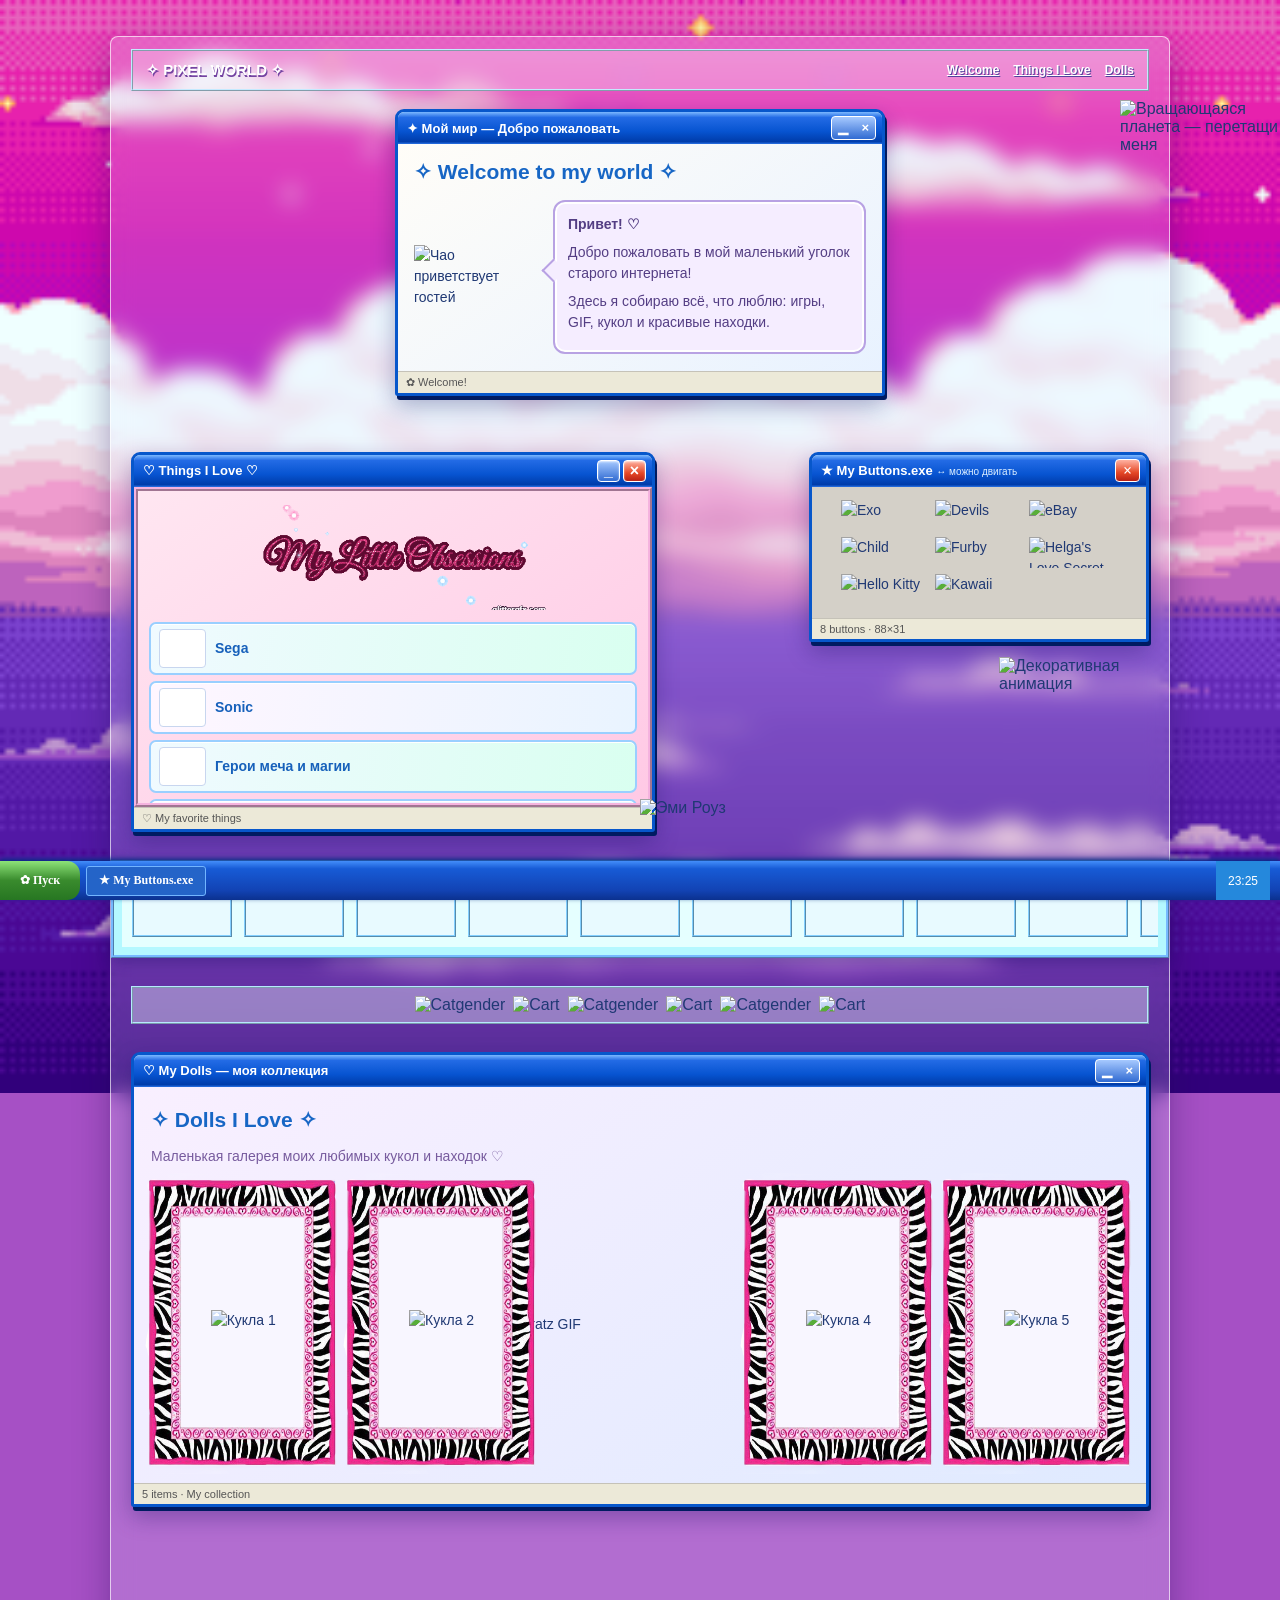
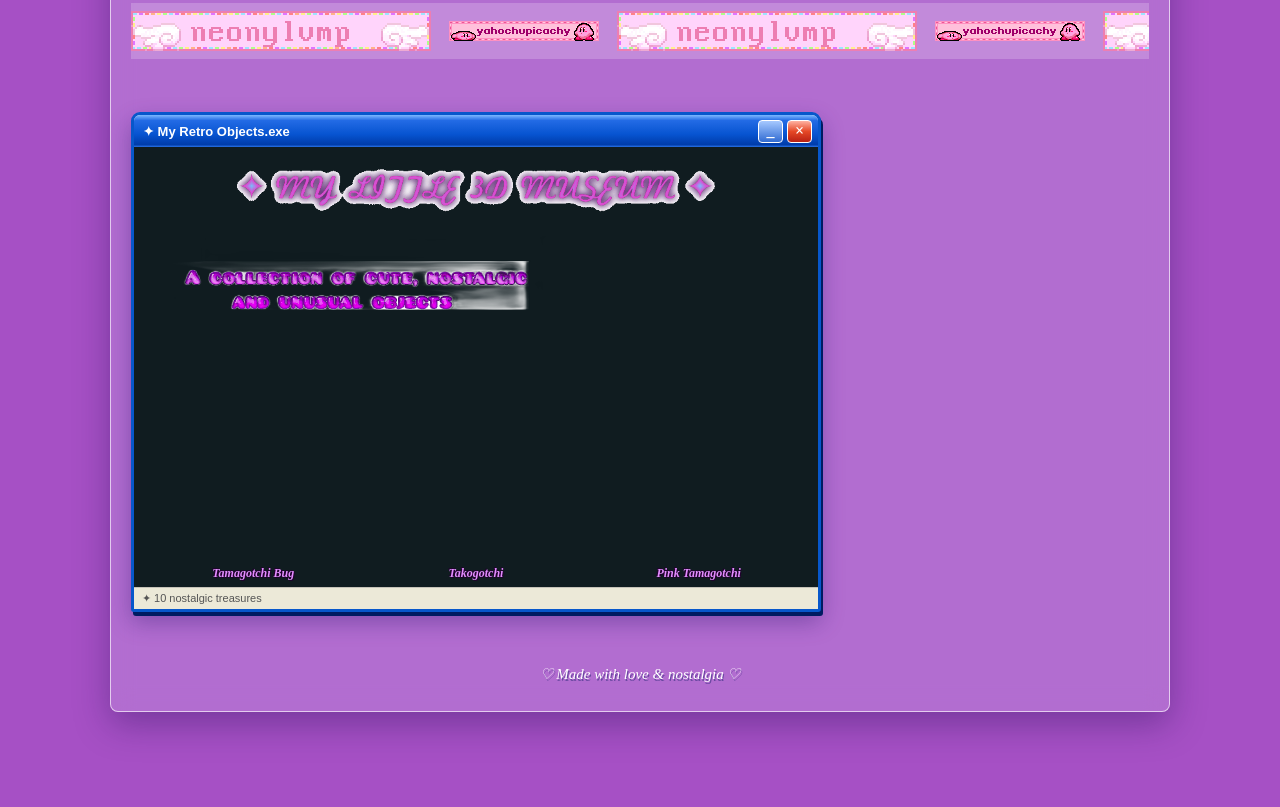
==== index.html @ ef8827eb "Initial commit" ====
<!doctype html>
<html lang="ru">
<head>
  <meta charset="utf-8">
  <meta name="viewport" content="width=device-width,initial-scale=1">
  <title>Pixel World ♡</title>
  <link rel="stylesheet" href="style.css">
</head>

<body>
  <img class="planet" id="planet" draggable="false" src="https://blob.gifcities.org/gifcities/YJFHWT6MF6HCPEJJTYQWSCU2FNUD5P2S.gif" alt="Вращающаяся планета — перетащи меня">
  <div class="bubble-column bubble-left" aria-hidden="true"></div>
  <div class="bubble-column bubble-right" aria-hidden="true"></div>

  <div class="blog-shell">
    <header class="blog-top"><span>✧ PIXEL WORLD ✧</span><nav><a href="#welcome">Welcome</a><a href="#favorites">Things I Love</a><a href="#dolls">Dolls</a></nav></header>
    <main class="blog-content">
      <!-- Первое окно: фиксированное в потоке блога -->
      <section class="xp-window welcome" id="welcome">
        <div class="titlebar"><span>✦ Мой мир — Добро пожаловать</span><span class="window-buttons" aria-hidden="true">▁　×</span></div>
        <div class="window-body welcome-body">
                    <h1>✧ Welcome to my world ✧</h1>
          <div class="chao-dialogue">
            <img class="chao" src="https://blob.gifcities.org/gifcities/2F3KQQN2IXIIWVL2JYTCRLCKXNUJYCE5.gif" alt="Чао приветствует гостей">
            <div class="speech-bubble"><strong>Привет! ♡</strong><p>Добро пожаловать в мой маленький уголок старого интернета!</p><p>Здесь я собираю всё, что люблю: игры, GIF, кукол и красивые находки.</p></div>
          </div>
                  </div><div class="statusbar">✿ Welcome!</div>
      </section>

<!-- Украшения СНАРУЖИ окна приветствия -->

<div class="welcome-decorations" aria-hidden="true">

  <!-- Колечки -->
  <img
    class="decor-rings"
    src="https://blob.gifcities.org/gifcities/RMXNNFYXNESNRWMKAGUX4RJCDGERPZAH.gif"
    alt=""
  >

  <!-- Красная анимация -->
  <img
    class="decor-red"
    src="https://blob.gifcities.org/gifcities/CNM4IDR7SCNUPVKBBLQQSIS626CFG5K4.gif"
    alt=""
  >

  <!-- Треугольники -->
  <img
    class="decor-triangles"
    src="https://blob.gifcities.org/gifcities/3CVIESIX5F42LHRA32MTVAEBBC27PYJK.gif"
    alt=""
  >

</div>


      <!-- Список и окно кнопок стоят рядом -->
      <div class="two-columns">
        <div class="favorites-area">
          <section class="xp-window favorites" id="favorites">
            <div class="titlebar"><span>♡ Things I Love ♡</span><span class="window-buttons xp-controls" aria-hidden="true"><span class="xp-min">_</span><span class="xp-red-x">×</span></span></div>
            <div class="window-body favorites-body">
       <div class="favorites-heading">
  <div class="favorites-gif-wrap">
    <img
      src="assets/gli.gif"
      alt="My Little Obsessions"
      class="favorites-heading-gif"
    >
    <span class="gif-cover"></span>
  </div>
</div>
              <ul class="love-list love-cards">
                <li><span class="love-thumb"><img src="https://blob.gifcities.org/gifcities/BXT75CIBIY5IUBSVYRVSM4LHSL7QIBNI.gif" alt="" loading="lazy"></span><span class="love-label">Sega</span></li>
                <li><span class="love-thumb"><img src="https://blob.gifcities.org/gifcities/2VJHAPBHVQ6C53C6YSHTVQT5MTXC4RVS.gif" alt="" loading="lazy"></span><span class="love-label">Sonic</span></li>
                <li><span class="love-thumb"><img src="https://blob.gifcities.org/gifcities/5FMDWQ6JT7X2YOTCLKWY2BX6ZG4ZDTXS.gif" alt="" loading="lazy"></span><span class="love-label">Герои меча и магии</span></li>
                <li><span class="love-thumb"><img src="https://99gifshop.neocities.org/items/new/hka010.gif" alt="" loading="lazy"></span><span class="love-label">Hello Kitty</span></li>
                <li><span class="love-thumb"><img src="https://blob.gifcities.org/gifcities/RDE5NO3VPMF3SZXVHAPCZHWS7YSYCDAO.gif" alt="" loading="lazy"></span><span class="love-label">Слизняки</span></li>
                <li><span class="love-thumb"><img src="https://blob.gifcities.org/gifcities/LEJHLLUGPIWHWQAYQJ2A6ATGQS4YBY6Y.gif" alt="" loading="lazy"></span><span class="love-label">Динозавры</span></li>
                <li><span class="love-thumb"><img src="https://dl8.glitter-graphics.net/pub/737/737248py2zxlj6xk.gif" alt="" loading="lazy"></span><span class="love-label">Bratz</span></li>
                <li><span class="love-thumb"><span class="love-placeholder" aria-hidden="true">✧</span></span><span class="love-label">Тайные уголки</span></li>
              </ul>
            </div><div class="statusbar">♡ My favorite things</div>
          </section>
          <img class="amy" src="https://blob.gifcities.org/gifcities/CBPCHL4O2HMMT5HA5ICPMXEYOIAMX4A6.gif" alt="Эми Роуз">
        </div>
        <div class="buttons-slot" id="buttons-slot">
          <section class="xp-window buttons-window" id="buttons-window">
            <div class="titlebar draggable" id="buttons-handle"><span>★ My Buttons.exe <small>↔ можно двигать</small></span><button class="xp-close" id="buttons-hide" type="button" aria-label="Скрыть окно">×</button></div>
            <div class="window-body buttons-body"><div class="buttons-grid">
              <img src="https://cyber.dabamos.de/88x31/exo.gif" alt="Exo">
              <img src="https://cyber.dabamos.de/88x31/devils.gif" alt="Devils">
              <img src="https://cyber.dabamos.de/88x31/ebay.gif" alt="eBay">
              <img src="https://cyber.dabamos.de/88x31/child.gif" alt="Child">
              <img src="https://cyber.dabamos.de/88x31/furby.gif" alt="Furby">
              <img src="https://cyber.dabamos.de/88x31/helgaslovesecret.gif" alt="Helga's Love Secret">
              <img src="https://cyber.dabamos.de/88x31/hello_kitty.gif" alt="Hello Kitty">
              <img src="https://cyber.dabamos.de/88x31/kawaiibutton.gif" alt="Kawaii">
            </div></div><div class="statusbar">8 buttons · 88×31</div>
          </section>
          <img class="buttons-overlap-gif" src="https://blob.gifcities.org/gifcities/7PCE6YGWMXBSQUGKS6MLU6QVL55TVKSR.gif" alt="Декоративная анимация" loading="lazy">
        </div>
      </div>

      <!-- Движущаяся лента: сохраняем сердечный узор -->
      
<section class="ticker-section" aria-label="Бесконечная лента GIF">
  <div class="ticker-outer">
    <div class="ticker-window">
      <div class="ticker-track" id="ticker-track">

        <div class="ticker-group">
          <img src="https://cyber.dabamos.de/88x31/lulu_tinyuniverses_wannachill.gif" alt="Lulu">
          <img src="https://cyber.dabamos.de/88x31/pig.gif" alt="Pig">
          <img src="https://cyber.dabamos.de/88x31/bob.gif" alt="Bob">
          <img src="https://blob.gifcities.org/gifcities/2F3KQQN2IXIIWVL2JYTCRLCKXNUJYCE5.gif" alt="Chao">
          <img src="https://blob.gifcities.org/gifcities/DNONMIRRGVFQ4UHNTN32BVUCVRYEQHQ2.gif" alt="Retro GIF">
          <img src="https://blob.gifcities.org/gifcities/PYJHKWKUNWDHHZJ526I2JUMU2Q6NEFDH.gif" alt="Retro GIF">
        </div>

      </div>
    </div>
  </div>
</section>


      <!-- Чередующаяся декоративная линия между лентой и куклами -->
      <div class="blinkie-divider" aria-label="Декоративная лента">
        <div class="blinkie-pair">
          <img src="https://blinkies.cafe/b/display/0168-catgender.gif" alt="Catgender">
          <img src="https://99gifshop.neocities.org/items/4/cart61.gif" alt="Cart">
          <img src="https://blinkies.cafe/b/display/0168-catgender.gif" alt="Catgender">
          <img src="https://99gifshop.neocities.org/items/4/cart61.gif" alt="Cart">
          <img src="https://blinkies.cafe/b/display/0168-catgender.gif" alt="Catgender">
          <img src="https://99gifshop.neocities.org/items/4/cart61.gif" alt="Cart">
        </div>
      </div>

      <!-- Галерея кукол: XP-окно, внутри карточки-мини-окна -->
      <section class="xp-window dolls" id="dolls">
        <div class="titlebar"><span>♡ My Dolls — моя коллекция</span><span class="window-buttons" aria-hidden="true">▁　×</span></div>
        <div class="window-body dolls-body"><h2>✧ Dolls I Love ✧</h2><p>Маленькая галерея моих любимых кукол и находок ♡</p>
          <div class="doll-grid">
            <article class="doll-card"><div class="mini-title">Doll 01 ♡</div><div class="doll-picture"><img src="https://web.archive.org/web/20090723061602im_/http://br.geocities.com/abertura227/g6.gif" alt="Кукла 1"></div><div class="mini-status">♡ Favorite</div></article>
            <article class="doll-card"><div class="mini-title">Doll 02 ♡</div><div class="doll-picture"><img src="https://dl8.glitter-graphics.net/pub/737/737248py2zxlj6xk.gif" alt="Кукла 2"></div><div class="mini-status">♡ Favorite</div></article>
            
<div class="doll-gif-center">
  <img
    src="https://blob.gifcities.org/gifcities/K2J6JVMEOSSYFAIFYFXX42TZCBXJM4EI.gif"
    alt="Bratz GIF"
  >
</div>
            <article class="doll-card"><div class="mini-title">Doll 04 ♡</div><div class="doll-picture"><img src="https://dl7.glitter-graphics.net/pub/1315/1315047fsjqh28vg3.gif" alt="Кукла 4"></div><div class="mini-status">♡ Favorite</div></article>
            <article class="doll-card"><div class="mini-title">Doll 05 ♡</div><div class="doll-picture"><img src="https://blob.gifcities.org/gifcities/EYABSPWEX5SO7E653A3NMW2IASQ33XNM.gif" alt="Кукла 5"></div><div class="mini-status">♡ Favorite</div></article>
          </div>
        </div><div class="statusbar">5 items · My collection</div>
      </section>
      <div class="heart-divider" aria-label="Декоративная линия из сердечек"></div>
            <div class="badge-marquee" aria-label="Движущаяся лента">
        <div class="badge-track">
          <div class="badge-group">
            <img src="assets/blinkiesCafe.gif" alt="Blinkies Cafe">
            <img src="assets/neony.gif" alt="Neony">
            <img src="assets/blinkiesCafe.gif" alt="Blinkies Cafe">
            <img src="assets/neony.gif" alt="Neony">
          </div>
          <div class="badge-group" aria-hidden="true">
            <img src="assets/blinkiesCafe.gif" alt="">
            <img src="assets/neony.gif" alt="">
            <img src="assets/blinkiesCafe.gif" alt="">
            <img src="assets/neony.gif" alt="">
          </div>
        </div>
      </div>

      <!-- Два соседних, независимых окна -->
      <div class="museum-player-layout">
        <section class="xp-window retro-museum" id="retro-museum">
          <div class="titlebar">
            <span>✦ My Retro Objects.exe</span>
            <div class="window-controls">
              <button class="minimize" id="museum-minimize" type="button" aria-label="Свернуть">_</button>
              <button class="close" id="museum-close" type="button" aria-label="Закрыть">×</button>
            </div>
          </div>
          <div class="retro-museum-body">
           
<div class="museum-heading">
  <img
    src="assets/f.gif"
    alt="✦ MY LITTLE 3D MUSEUM ✦"
    class="museum-heading-gif"
  >
</div> 

            <p class="museum-intro"><img
    src="assets/333.png"
    alt="✦ MY LITTLE 3D MUSEUM ✦"
    class="museum-heading-gif-2"
  ></p>
            <div class="museum-grid" id="museum-grid"></div>
          </div>
          <div class="statusbar">✦ 10 nostalgic treasures</div>
        </section>

        <aside class="music-sidebar">
  <div id="winamp-player"></div>
</aside>
      </div>

      <footer class="blog-footer">♡ Made with love & nostalgia ♡</footer>
    </main>
  </div>
  <nav class="taskbar" aria-label="Панель задач"><button class="start" id="start" type="button">✿ Пуск</button><button id="show-buttons" type="button">★ My Buttons.exe</button><span class="clock" id="clock"></span></nav>
  <script src="script.js"></script>
  <script src="https://unpkg.com/webamp@1.5.0/built/webamp.bundle.min.js"></script>
  <script>
    window.addEventListener('load', async () => {
      const container = document.getElementById('winamp-player');
      if (!container || !window.Webamp) return;
      try {
      const webamp = new Webamp({
        initialSkin: {
          url: "assets/Winamp.wsz"
        },
        enableHotkeys: true
      });

   
await webamp.renderWhenReady(container);

const winamp = document.getElementById("webamp");
const sidebar = document.querySelector(".music-sidebar");

if (winamp && sidebar) {

  // Перемещаем Winamp вправо от ретро-музея
  const rect = sidebar.getBoundingClientRect();

 
  // Запрещаем перетаскивание
  const blockDragging = (event) => {
    if (event.target.closest(".draggable")) {
      event.stopPropagation();
    }
  };

  winamp.addEventListener("mousedown", blockDragging, true);
  winamp.addEventListener("touchstart", blockDragging, true);
}

} catch (error) {
  console.error("Winamp:", error);

  if (!document.getElementById("webamp")) {
    const message = document.createElement("p");
    message.textContent = "Не удалось загрузить Winamp.";
    container.appendChild(message);
  }
}
});
</script>

</body>
</html>
---- style.css ----
/* MY PIXEL WORLD — сохраняем исходный фон и XP-стиль */
:root{--xp-blue:#0757cb;--xp-light:#e8f2ff}
*{box-sizing:border-box}
html{scroll-behavior:smooth}
html,body{margin:0;min-height:100%;font-family:Tahoma,Verdana,sans-serif}
body{background:#a650c5 url('assets/sky.png') center center/cover no-repeat fixed;color:#203974}
/* Ничего не скрываем: страницу можно прокручивать вниз */
.blog-shell{position:relative;width:min(1060px,calc(100% - 52px));margin:36px auto 95px;padding:12px 20px 28px;background:rgba(230,222,255,.20);border:1px solid rgba(255,255,255,.65);border-radius:8px;box-shadow:0 12px 35px #25105760;backdrop-filter:blur(11px);-webkit-backdrop-filter:blur(11px);z-index:2}
.blog-top{display:flex;align-items:center;justify-content:space-between;gap:12px;padding:10px 13px;margin-bottom:18px;background:rgba(255,255,255,.30);border:2px ridge #c4eaff;color:#fff;text-shadow:1px 2px #7343a1;font-size:15px;font-weight:bold}
.blog-top nav{display:flex;gap:14px;flex-wrap:wrap}.blog-top a{color:#fff;text-shadow:1px 1px #55429c;font-size:12px}
.blog-content{display:flex;flex-direction:column;align-items:stretch;gap:28px}
.xp-window{position:relative;min-width:0;background:#ece9d8;border:3px solid var(--xp-blue);border-radius:9px 9px 3px 3px;box-shadow:2px 4px 0 #001b61,0 10px 23px #140d5d55;overflow:hidden;image-rendering:auto}
.titlebar{display:flex;align-items:center;justify-content:space-between;gap:7px;min-height:32px;padding:3px 6px 3px 9px;color:#fff;font-size:13px;font-weight:bold;background:linear-gradient(#7bb8ff 0%,#236be5 17%,#0754d1 60%,#003caa 93%,#2b74e7 100%);user-select:none}
.window-buttons{border:1px solid #fff;border-radius:4px;padding:2px 6px;background:linear-gradient(#a6c9ff,#316bd2);white-space:nowrap}
.window-body{padding:17px;background:linear-gradient(145deg,#fffdf8,#e8f2ff);font-size:14px;line-height:1.5}
.statusbar{border-top:1px solid #c5c2b8;padding:4px 8px;color:#555;font-size:11px;background:#ece9d8}
h1{margin:0 0 12px;font-size:21px;color:#1766c5}h2{margin:0 0 15px;font-size:21px;color:#1766c5}
/* Welcome: чуть уже, чем старое окно */
.welcome{width:min(490px,100%);align-self:center}
.welcome-body{padding:12px 16px 17px}.rings{height:17px;margin-bottom:12px;background:url('https://blob.gifcities.org/gifcities/RMXNNFYXNESNRWMKAGUX4RJCDGERPZAH.gif') repeat-x left center;background-size:auto 17px}
.chao-dialogue{display:flex;align-items:center;gap:14px}.chao{width:125px;max-height:160px;object-fit:contain;flex-shrink:0;image-rendering:pixelated}.speech-bubble{position:relative;flex:1;padding:12px 13px;background:#f5edff;border:2px solid #b8a2e3;border-radius:12px;box-shadow:inset 0 0 0 2px #fff;color:#543e84}.speech-bubble:before{content:"";position:absolute;left:-10px;top:40%;width:15px;height:15px;background:#f5edff;border-left:2px solid #b8a2e3;border-bottom:2px solid #b8a2e3;transform:rotate(45deg)}.speech-bubble p{margin:7px 0}
/* Два окна рядом; Эми находится рядом со списком, не в углу страницы */
.two-columns{display:grid;grid-template-columns:minmax(0,1fr) minmax(280px,340px);gap:24px;align-items:start}
.favorites-area{position:relative;min-width:0;padding-right:130px;min-height:365px}.favorites{width:100%}.favorites-body{height:320px;overflow-y:auto;background:linear-gradient(145deg,#ffe6f1,#ffc9e5);border:4px ridge #f5b3df;padding:18px 13px}.favorites-body h2{font-family:Georgia,serif;font-size:23px;font-style:italic;color:#a13d88}
.love-list{list-style:none;margin:0;padding:0}.love-list li{position:relative;min-height:30px;padding-left:35px;margin:0 0 14px;font:16px/1.45 Georgia,serif;color:#673765}.love-list li:before{content:"";position:absolute;left:0;top:0;width:27px;height:27px;background:url('https://blob.gifcities.org/gifcities/7VBK4SIK2GS4FSSEZA5FGXFZUFI4PUSB.gif') center/contain no-repeat;image-rendering:pixelated}
.amy{position:absolute;right:-10px;bottom:15px;width:155px;max-height:310px;object-fit:contain;image-rendering:pixelated;pointer-events:none;z-index:2}
/* Только My Buttons — перетаскиваемое окно. По умолчанию оно стоит в колонке */
.buttons-slot{min-width:0;min-height:260px}.buttons-window{width:100%;max-width:340px;z-index:8}.buttons-window.is-floating{position:fixed;width:320px;max-width:calc(100vw - 16px);z-index:2000}.titlebar.draggable{cursor:grab;touch-action:none}.titlebar.draggable:active{cursor:grabbing}.titlebar small{font-size:10px;font-weight:normal;color:#dceeff}.xp-close{font:bold 16px Tahoma;color:#fff;background:linear-gradient(#ffb2a2,#e54826 60%,#b82013);border:1px solid #fff;border-radius:4px;width:25px;height:23px;cursor:pointer}.buttons-body{padding:13px;background:#d4d0c8;max-height:245px;overflow-y:auto}.buttons-grid{display:grid;grid-template-columns:repeat(3,88px);gap:6px;justify-content:center}.buttons-grid img{display:block;width:88px;height:31px;object-fit:fill;image-rendering:auto}
/* Сохраняем красивую движущуюся ленту с GIF */
.ticker-section{width:min(820px,100%);align-self:center}.ticker-outer{padding:8px;background:#b4f8ff;border:3px ridge #76b9ff;box-shadow:0 4px 13px #140d5d55}.ticker-window{padding:10px;overflow:hidden;background:#e5ffff url('https://blob.gifcities.org/gifcities/HNBVEBUQDHWBKCPZBI67NWVEQP73RUUE.gif') repeat}


.ticker-track {
  display: flex;
  width: max-content;
  animation: ticker 22s linear infinite;
}

.ticker-group {
  display: flex;
  align-items: center;
  gap: 12px;
  flex-shrink: 0;
  padding-right: 12px;
}
.ticker-group img{width:100px;height:56px;object-fit:contain;flex-shrink:0;background:#e8faff;border:2px ridge #82cfff;image-rendering:pixelated}
 @keyframes ticker {
  from {
    transform: translateX(0);
  }
  to {
    transform: translateX(-50%);
  }
 }
.ticker-section:hover 

/* Куклы: одно большое XP-окно, внутри мини-окна-карточки */
.dolls{width:100%}.dolls-body{background:linear-gradient(145deg,#f9efff,#dfeaff)}.dolls-body>p{margin-top:-4px;color:#775b9e}.doll-grid{display:grid;grid-template-columns:repeat(auto-fit,minmax(170px,1fr));gap:14px}.doll-card{min-width:0;border:2px solid #5765a4;background:#f8f6ff;box-shadow:3px 4px 0 #8b81be}.mini-title{background:linear-gradient(90deg,#6978df,#b9b6fa);color:#fff;font:bold 12px Tahoma;padding:6px 8px}

.doll-picture {
  height: 225px;
  display: flex;
  flex-direction: column;
  align-items: center;
  justify-content: center;
  gap: 9px;
  padding: 9px;

 background-image: url("https://i.imgur.com/d0m3ogH.gif");
background-position: center;
background-size: auto;
background-repeat: repeat;
image-rendering: pixelated;
}

/* Зебровая рамка вокруг карточек Bratz */

.doll-card {
  position: relative;
  z-index: 2;
  overflow: visible;
  border: none;
  box-shadow: none;
  transition: transform 0.4s ease, box-shadow 0.4s ease;
transform: scale(1);
transform-origin: center;
}

.doll-card::after {
  content: "";
  position: absolute;
  inset: -8px;
  background: url("assets/nobg.png") center / 100% 100% no-repeat;
  pointer-events: none;
  z-index: 5;
}
.doll-card:hover {
  transform: scale(1.08);
  z-index: 10;
}
.doll-picture img{max-width:100%;max-height:100%;object-fit:contain;image-rendering:auto}

.doll-link{text-align:center}.doll-link a{color:#3758bc;font-weight:bold}.doll-link small{color:#766783}.mini-status{font-size:11px;padding:5px 8px;color:#6c548d;background:#ece9d8}
.heart-divider{height:40px;width:100%;background:url('https://blob.gifcities.org/gifcities/Q53X7XM3J2BDC55LQVX3ES4BJH4WVEGP.gif') left center repeat-x;background-size:auto 35px}.blog-footer{text-align:center;font:italic 15px Georgia;color:#fff;text-shadow:1px 2px #6848a0}
/* Планета отдельно от блога, с возможностью перетаскивания */
.planet{position:fixed;left:calc(50% + 480px);top:100px;width:160px;height:auto;z-index:100;cursor:grab;touch-action:none;user-select:none;-webkit-user-drag:none;image-rendering:pixelated;animation:float 4s ease-in-out infinite}.planet:active{cursor:grabbing}@keyframes float{50%{transform:translateY(-12px)}}
/* Вертикальные линии пузырьков по бокам всей длинной страницы */
.bubble-column{position:absolute;top:110px;bottom:0;width:55px;z-index:1;pointer-events:none;background-image:url('https://blob.gifcities.org/gifcities/7JCDDRKNLFDFIWTCVTO5HY5BOROXDGSX.gif');background-repeat:repeat-y;background-position:center top;background-size:55px auto}.bubble-left{left:8px}.bubble-right{right:8px}
.taskbar{position:fixed;z-index:9999;bottom:0;left:0;right:0;height:39px;display:flex;align-items:stretch;gap:6px;padding-right:10px;color:#fff;background:linear-gradient(#438efa,#175bd6 20%,#1243b4 75%,#0b318f);box-shadow:0 -2px 5px #002f83}.taskbar button{cursor:pointer;color:#fff;font:bold 12px Tahoma}.start{padding:0 20px;border:0;border-radius:0 13px 13px 0;background:linear-gradient(#8de378,#398b2d 50%,#277622)}#show-buttons{align-self:center;height:30px;padding:0 12px;border:1px solid #72b5ff;border-radius:3px;background:#2464c8}.clock{margin-left:auto;display:grid;place-items:center;padding:0 12px;background:#2588dc;font-size:12px}
@media(max-width:800px){.blog-shell{width:calc(100% - 24px);padding:10px}.two-columns{grid-template-columns:1fr}.favorites-area{padding-right:125px}.buttons-slot{min-height:0}.buttons-window{max-width:340px}.planet{width:110px;left:auto;right:8px;top:55px}.bubble-column{width:22px;background-size:25px auto}.bubble-left{left:0}.bubble-right{right:0}.blog-top{flex-wrap:wrap}.doll-grid{grid-template-columns:repeat(auto-fit,minmax(140px,1fr))}}
@media(max-width:450px){.chao-dialogue{gap:7px}.chao{width:80px}.speech-bubble{padding:9px;font-size:12px}.favorites-area{padding-right:80px}.amy{width:105px;right:-12px}.favorites-body h2{font-size:20px}.buttons-grid{grid-template-columns:repeat(3,88px);gap:3px}.buttons-body{padding:6px}}
@media(prefers-reduced-motion:reduce){.ticker-track,.planet{animation:none}}


/* ============================================================
   V2 — ТОЛЬКО ТОЧЕЧНЫЕ ИЗМЕНЕНИЯ, СТАРЫЙ ДИЗАЙН СОХРАНЁН
   ============================================================ */

/* Любимые вещи: карточки как в блоке Recently Played Music */
.favorites-body { padding: 14px 11px; }
.favorites-body h2 { margin: 2px 0 14px 5px; }
.love-cards { display: flex; flex-direction: column; gap: 6px; }
.love-cards li {
  display: flex; align-items: center; gap: 9px;
  min-height: 53px; margin: 0; padding: 5px 8px;
  background: linear-gradient(100deg, #f0faff, #d9fff0);
  border: 2px solid #9acfff; border-radius: 7px;
  color: #1761bb; font: bold 14px/1.3 Tahoma,Verdana,sans-serif;
  box-shadow: inset 0 1px 0 white;
}
.love-cards li:nth-child(2n) { background: linear-gradient(100deg,#fff6ff,#e9f4ff); }
.love-cards li::before { content: none; }
.love-thumb {
  display: grid; place-items: center; flex: 0 0 47px;
  width: 47px; height: 39px; overflow: hidden;
  background: #fff; border: 1px solid #c8d6ef; border-radius: 4px;
}
.love-thumb img { display: block; max-width: 45px; max-height: 37px; width: auto; height: auto; object-fit: contain; image-rendering: pixelated; }
.love-placeholder { font-size: 27px; line-height: 1; }
.love-label { min-width: 0; overflow-wrap: anywhere; }
.xp-controls { display: flex; gap: 3px; border: 0; padding: 0; background: none; }
.xp-min,.xp-red-x { display:grid; place-items:center; width: 23px; height: 22px; border: 1px solid white; border-radius: 4px; box-shadow: inset 0 1px 2px #ffffffb0; font:bold 16px Tahoma,sans-serif; }
.xp-min { background:linear-gradient(#a6c9ff,#316bd2); }
.xp-red-x { background:linear-gradient(#ffb2a2,#e54826 60%,#b82013); }
/* Заголовок окна статичный: крестик — оформление XP, не закрывает блок блога. */

/* Декор приветствия: не перекрывает речь Чао */
.welcome-stickers { display:flex; justify-content:space-between; align-items:center; gap:12px; padding:8px 3px 0; }
.welcome-stickers img { max-width:42%; max-height:72px; object-fit:contain; image-rendering:pixelated; }

/* GIF у My Buttons чуть перекрывает нижнюю рамку */
.buttons-slot { position:relative; padding-bottom:48px; }
.buttons-overlap-gif { position:absolute; top:205px; right:-10px; max-width:160px; max-height:125px; object-fit:contain; image-rendering:pixelated; pointer-events:none; z-index:9; }

/* Лента растягивается ровно до внутренних краёв рамки блога */
.ticker-section { width:calc(100% + 40px); max-width:none; margin-left:-20px; margin-right:-20px; align-self:stretch; }

/* Чередующиеся blinkies между лентой и куклами */
.blinkie-divider { width:100%; padding:8px 6px; overflow:hidden; background:rgba(240,255,255,.38); border:2px ridge #b8e8ff; }
.blinkie-pair { display:flex; align-items:center; justify-content:center; flex-wrap:wrap; gap:8px; }
.blinkie-pair img { max-width:145px; max-height:60px; object-fit:contain; image-rendering:pixelated; }

/* После сердечек — движущиеся значки blinkies.cafe */
.badge-marquee { width:100%; overflow:hidden; padding:8px 0; background:rgba(255,255,255,.2); }
.badge-track { display:flex; width:max-content; animation:badgeSlide 17s linear infinite; }
.badge-group { display:flex; align-items:center; gap:18px; flex-shrink:0; padding-right:18px; }
.badge-group img { display:block; max-height:65px; width:auto; image-rendering:pixelated; }
.badge-marquee:hover .badge-track { animation-play-state:paused; }
@keyframes badgeSlide { to { transform:translateX(-50%); } }

@media(max-width:800px) { .ticker-section { width:calc(100% + 20px); margin-left:-10px; margin-right:-10px; } .buttons-overlap-gif { top:205px; right:0; } }
@media(prefers-reduced-motion:reduce) { .badge-track { animation:none; } }
/* Заголовок My Little Obsessions */
/* Контейнер заголовка */
.favorites-heading {
  position: relative;
  width: 100%;
  height: 105px;
  overflow: hidden;

  display: flex;
  justify-content: center;
  align-items: flex-start;

  margin: 0 0 12px;
}

/* Анимированная надпись */
.favorites-heading-gif {
  display: block;
  width: 310px;
  max-width: 100%;
  height: auto;

  object-fit: contain;
  clip-path: none;
  margin: 0;
}

/* ==========================================
   ДЕКОРАЦИИ ВОКРУГ ОКНА ПРИВЕТСТВИЯ
   ========================================== */

.welcome-decorations {
  position: relative;
  width: min(100%, 850px);
  height: 0;
  margin: 0 auto;
  pointer-events: none;
}

.welcome-decorations img {
  position: absolute;
  display: block;
  height: auto;
  image-rendering: pixelated;

  pointer-events: auto;
  cursor: grab;
  touch-action: none;
  user-select: none;

  z-index: 50;
}

.welcome-decorations img:active {
  cursor: grabbing;
}

/* Колечки — слева от окна */
.decor-rings {
  width: 145px;
  left: 2%;
  top: -330px;
}

/* Красная GIF — справа */
.decor-red {
  width: 90px;
  right: 3%;
  top: -160px;
}

/* Треугольники — справа внизу */
.decor-triangles {
  width: 85px;
  right: 12%;
  top: -85px;
}

@media (max-width: 700px) {
  .decor-rings {
    width: 20px;
    left: 0;
    top: -29px;
  }

  .decor-red {
    width: 55px;
    right: 0;
    top: -140px;
  }

  .decor-triangles {
    width: 55px;
    right: 5%;
    top: -65px;
  }
}



/* ==========================================
   RETRO MUSEUM — FIX
   ========================================== */

.retro-museum {
  position: relative;
  width: 100%;
  max-width: 900px;
  margin: 20px auto 35px;
  align-self: center;
  overflow: hidden;
}

/* Фон музея */

.retro-museum-body {
  position: relative;
  padding: 22px;
  background-color: #101c20;
  background-image: url("https://i.imgur.com/Y1bWCVQ.gif");
  background-repeat: repeat;
  background-position: left top;
  background-size: auto;
  overflow: hidden;
}


.museum-heading {
  width: 100%;
  display: flex;
  justify-content: center;
  align-items: center;
  margin-bottom: 15px;
}

.museum-heading-gif {
  display: block;
  width: 100%;
  max-width: 500px;
  height: auto;
  object-fit: contain;
  
}
.museum-intro {
  color: #c9ffff;
  font-size: 14px;
  margin-bottom: 24px;
}

/* Сетка карточек */

.museum-grid {
  display: grid;
  grid-template-columns: repeat(3, minmax(0, 1fr));
  gap: 16px;
}

/* Прозрачные карточки */

.museum-card {
  min-width: 0;
  padding: 5px;
  background: transparent;
  border: none;
  box-shadow: none;
  text-align: center;
}

/* 3D-модели */

.museum-viewer {
  width: 100%;
  height: 190px;
  background: transparent;
  border: none;
  overflow: hidden;
}

.museum-viewer iframe {
  display: block;
  width: 100%;
  height: 100%;
  border: none;
  pointer-events: none;
}

.museum-viewer img {
  display: block;
  width: 100%;
  height: 100%;
  object-fit: contain;
  image-rendering: auto;
}

/* Подписи */

.museum-label {
  padding: 8px 0;
  background: transparent;
  color: #e48cff;
  font-family: Georgia, serif;
  font-size: 15px;
  font-style: italic;
  font-weight: bold;
  text-shadow:
    1px 1px 0 #21002e,
    -1px -1px 0 #21002e;
}

/* Убираем размытие окна */

.retro-museum,
.retro-museum-body {
  filter: none;
  backdrop-filter: none;
  -webkit-backdrop-filter: none;
}

/* Кнопки Windows XP */

.retro-museum .window-controls {
  display: flex;
  gap: 4px;
}

.retro-museum .window-controls button {
  width: 25px;
  height: 23px;
  color: white;
  font: bold 16px Tahoma;
  border: 1px solid white;
  border-radius: 4px;
  cursor: pointer;
}

.retro-museum .minimize {
  background: linear-gradient(#a6c9ff, #316bd2);
}

.retro-museum .close {
  background: linear-gradient(#ffb2a2, #e54826, #b82013);
}

/* Сворачивание и закрытие */

.retro-museum.collapsed .retro-museum-body,
.retro-museum.collapsed .statusbar {
  display: none;
}

.retro-museum[hidden] {
  display: none !important;
}

/* ==========================================
   RETRO MUSEUM + WINAMP
   ========================================== */

.museum-player-layout {
  display: grid;
  grid-template-columns: minmax(0, 1fr) 310px;
  align-items: start;
  gap: 18px;
  width: 100%;
  margin: 25px auto;
}

/* Музей слева */

.museum-player-layout .retro-museum {
  width: 100%;
  max-width: none;
  min-width: 0;
  margin: 0;
}

.museum-player-layout .retro-museum-body {
  max-height: 440px;
  overflow-y: auto;
  padding: 12px;
}

.museum-player-layout .museum-grid {
  grid-template-columns: repeat(3, minmax(0, 1fr));
  gap: 8px;
}

.museum-player-layout .museum-viewer {
  height: 190px;
}

.museum-player-layout .museum-label {
  font-size: 12px;
}

/* Winamp справа */

.music-sidebar {
  position: relative;
  width: 310px;
  min-width: 0;
  min-height: 450px;
  overflow: visible;
}

/* Адаптация */

@media (max-width: 750px) {
  .museum-player-layout {
    grid-template-columns: 1fr;
  }

  .music-sidebar {
    width: min(100%, 310px);
  }
}

@media (max-width: 700px) {
  .museum-grid {
    grid-template-columns: repeat(2, minmax(0, 1fr));
  }
}

@media (max-width: 430px) {
  .museum-grid {
    grid-template-columns: 1fr;
  }
}

.music-sidebar {
  position: relative;
  width: 310px;
  min-width: 310px;
  min-height: 450px;
  overflow: visible !important;
}

#winamp-player {
  position: relative;
  width: 275px;
  min-height: 450px;
  overflow: visible !important;
}


#webamp {
   z-index: 5000 !important;
  transform: translateX(45px) !important;
  transform-origin: top left !important;
}


.doll-grid {
  position: relative;
  isolation: isolate;
}

.doll-card {
  position: relative;
  z-index: 2;
}

.doll-gif-center {
  position: relative;
  height: 285px;
  min-width: 0;
  background: transparent;
  z-index: 1;
  overflow: visible;

  display: flex;
  justify-content: center;
  align-items: center;
}

.doll-gif-center img {
  position: absolute;
  width: 270px;
  max-width: none;
  height: auto;
  object-fit: contain;
  left: 50%;
  top: 50%;
  transform: translate(-50%, -50%);
  pointer-events: none;
}
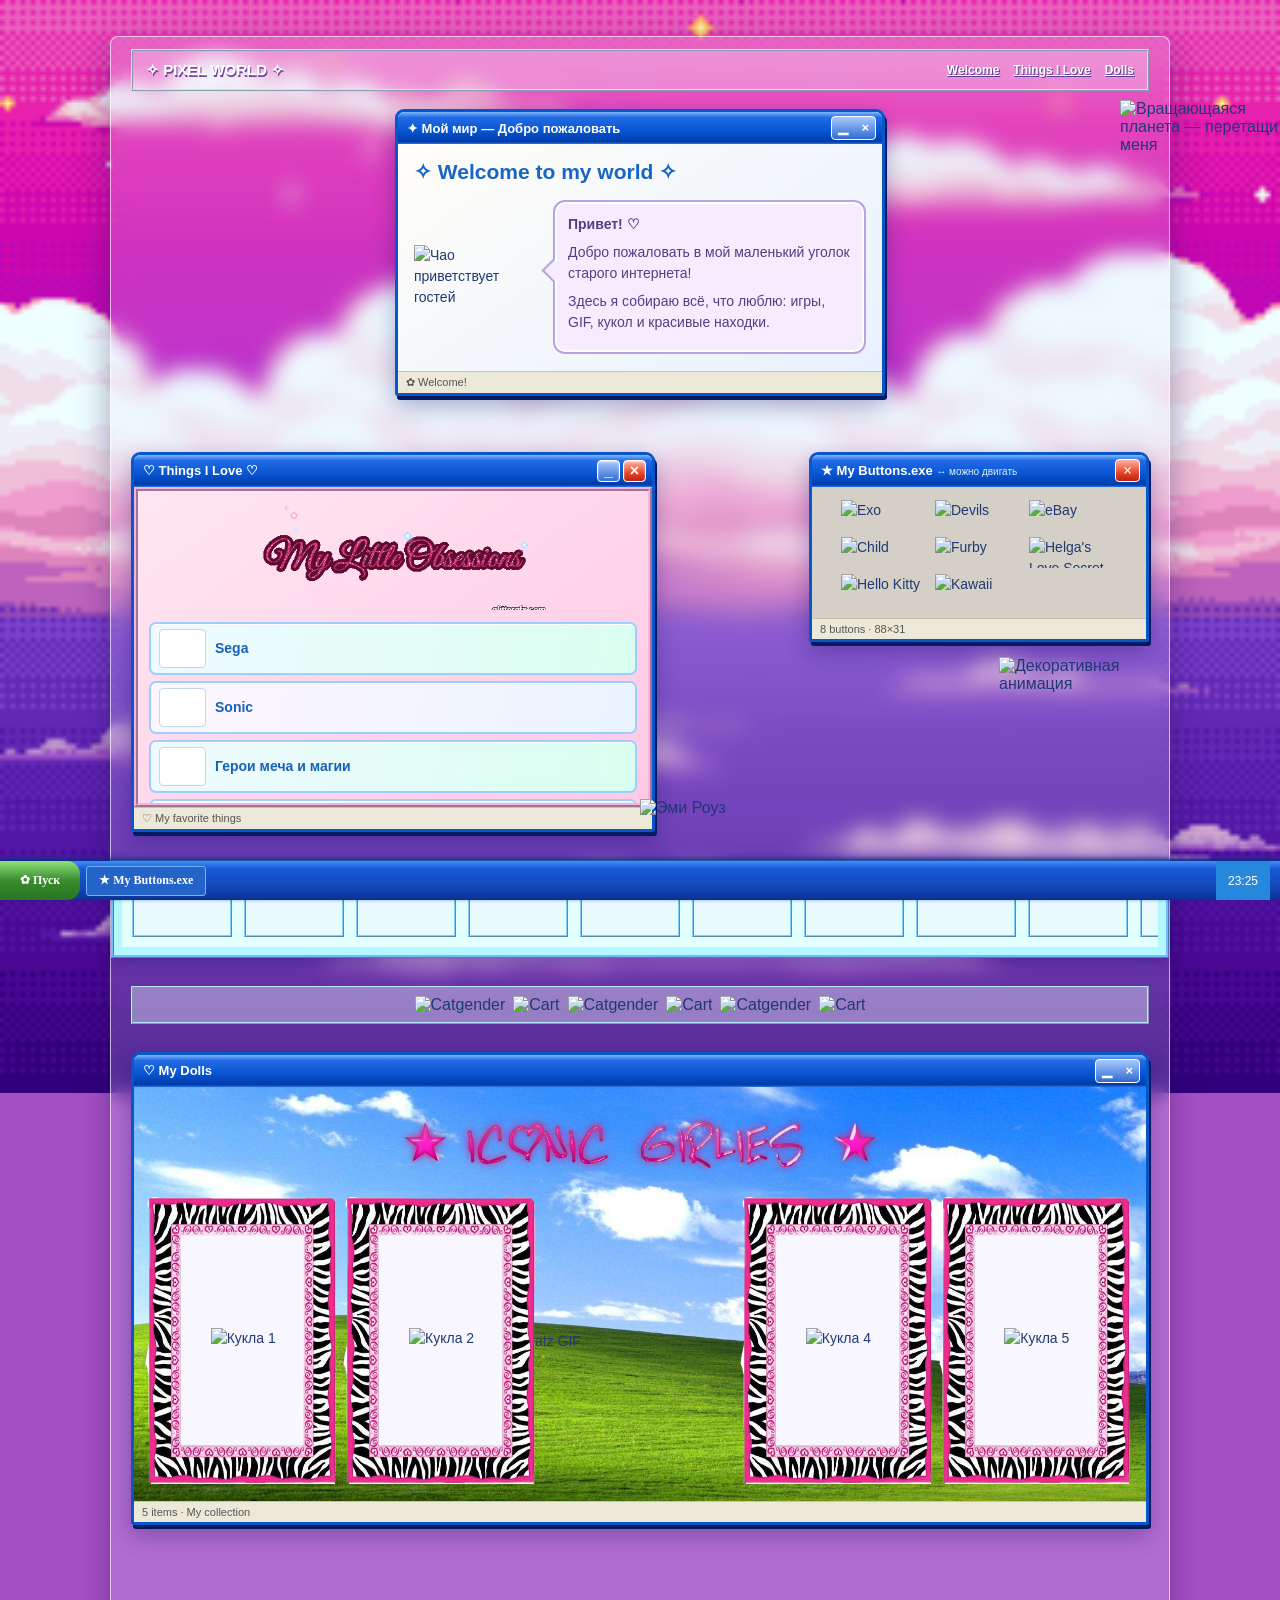
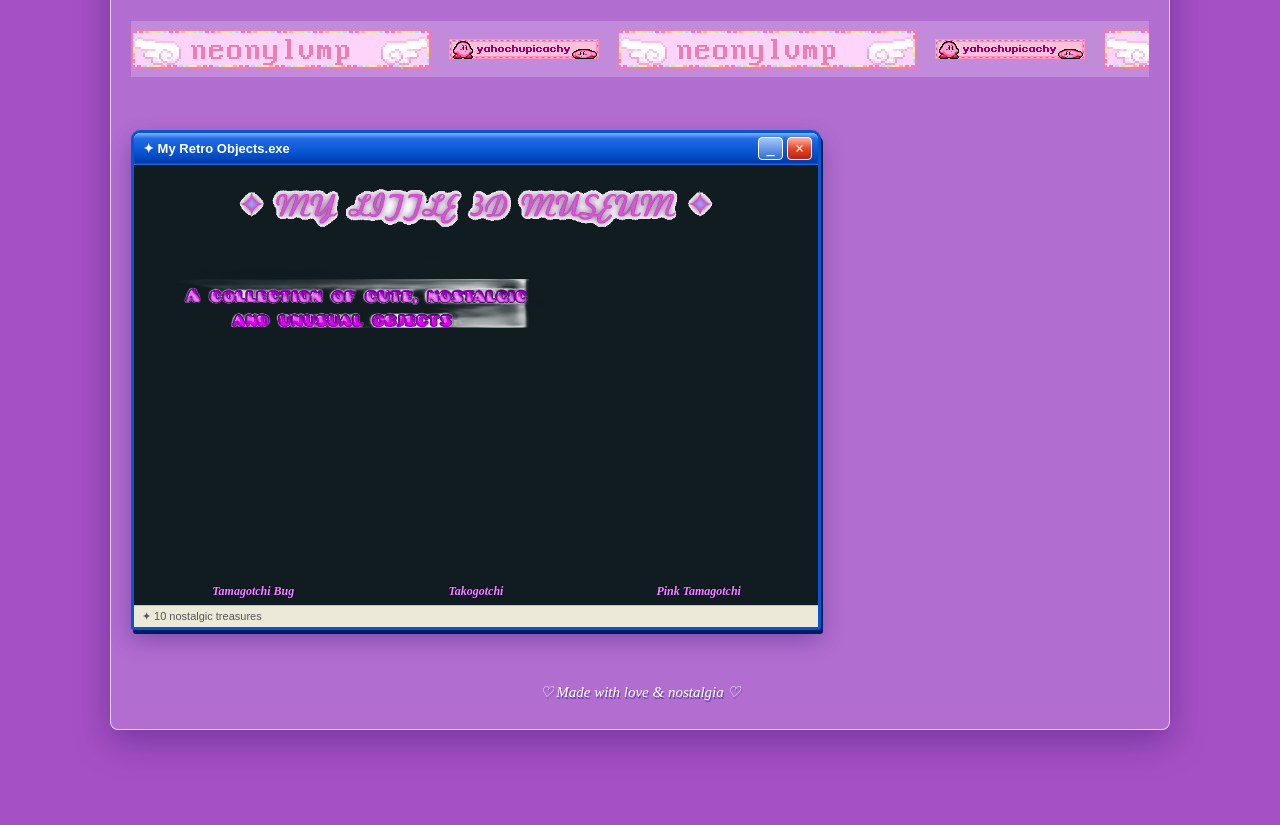
==== commit 2ac27929: "ff" ====
--- a/index.html
+++ b/index.html
@@ -139,8 +139,14 @@
 
       <!-- Галерея кукол: XP-окно, внутри карточки-мини-окна -->
       <section class="xp-window dolls" id="dolls">
-        <div class="titlebar"><span>♡ My Dolls — моя коллекция</span><span class="window-buttons" aria-hidden="true">▁　×</span></div>
-        <div class="window-body dolls-body"><h2>✧ Dolls I Love ✧</h2><p>Маленькая галерея моих любимых кукол и находок ♡</p>
+        <div class="titlebar"><span>♡ My Dolls </span><span class="window-buttons" aria-hidden="true">▁　×</span></div>
+        <div class="window-body dolls-body"><div class="museum-heading">
+  <img
+    src="assets/iconu.png"
+    alt="✦ MY LITTLE 3D MUSEUM ✦"
+    class="museum-heading-gif"
+  >
+</div>
           <div class="doll-grid">
             <article class="doll-card"><div class="mini-title">Doll 01 ♡</div><div class="doll-picture"><img src="https://web.archive.org/web/20090723061602im_/http://br.geocities.com/abertura227/g6.gif" alt="Кукла 1"></div><div class="mini-status">♡ Favorite</div></article>
             <article class="doll-card"><div class="mini-title">Doll 02 ♡</div><div class="doll-picture"><img src="https://dl8.glitter-graphics.net/pub/737/737248py2zxlj6xk.gif" alt="Кукла 2"></div><div class="mini-status">♡ Favorite</div></article>
@@ -149,7 +155,7 @@
   <img
     src="https://blob.gifcities.org/gifcities/K2J6JVMEOSSYFAIFYFXX42TZCBXJM4EI.gif"
     alt="Bratz GIF"
-  >
+  > 
 </div>
             <article class="doll-card"><div class="mini-title">Doll 04 ♡</div><div class="doll-picture"><img src="https://dl7.glitter-graphics.net/pub/1315/1315047fsjqh28vg3.gif" alt="Кукла 4"></div><div class="mini-status">♡ Favorite</div></article>
             <article class="doll-card"><div class="mini-title">Doll 05 ♡</div><div class="doll-picture"><img src="https://blob.gifcities.org/gifcities/EYABSPWEX5SO7E653A3NMW2IASQ33XNM.gif" alt="Кукла 5"></div><div class="mini-status">♡ Favorite</div></article>
--- a/style.css
+++ b/style.css
@@ -55,7 +55,26 @@
 .ticker-section:hover 
 
 /* Куклы: одно большое XP-окно, внутри мини-окна-карточки */
-.dolls{width:100%}.dolls-body{background:linear-gradient(145deg,#f9efff,#dfeaff)}.dolls-body>p{margin-top:-4px;color:#775b9e}.doll-grid{display:grid;grid-template-columns:repeat(auto-fit,minmax(170px,1fr));gap:14px}.doll-card{min-width:0;border:2px solid #5765a4;background:#f8f6ff;box-shadow:3px 4px 0 #8b81be}.mini-title{background:linear-gradient(90deg,#6978df,#b9b6fa);color:#fff;font:bold 12px Tahoma;padding:6px 8px}
+.dolls{width:100%}
+.dolls-body {
+  background-image: url("assets/winn.jpg");
+  background-position: center center;
+  background-size: cover;
+  background-repeat: no-repeat;
+  min-height: 370px;
+}
+
+.dolls-body h2 {
+  color: #ffffff;
+  text-shadow: 2px 2px 3px #16458d;
+}
+
+.dolls-body > p {
+  color: #ffffff;
+  text-shadow: 1px 1px 3px #16458d;
+}
+.dolls-body>p{margin-top:-4px;color:#775b9e}
+.doll-grid{display:grid;grid-template-columns:repeat(auto-fit,minmax(170px,1fr));gap:14px}.doll-card{min-width:0;border:2px solid #5765a4;background:#f8f6ff;box-shadow:3px 4px 0 #8b81be}.mini-title{background:linear-gradient(90deg,#6978df,#b9b6fa);color:#fff;font:bold 12px Tahoma;padding:6px 8px}
 
 .doll-picture {
   height: 225px;
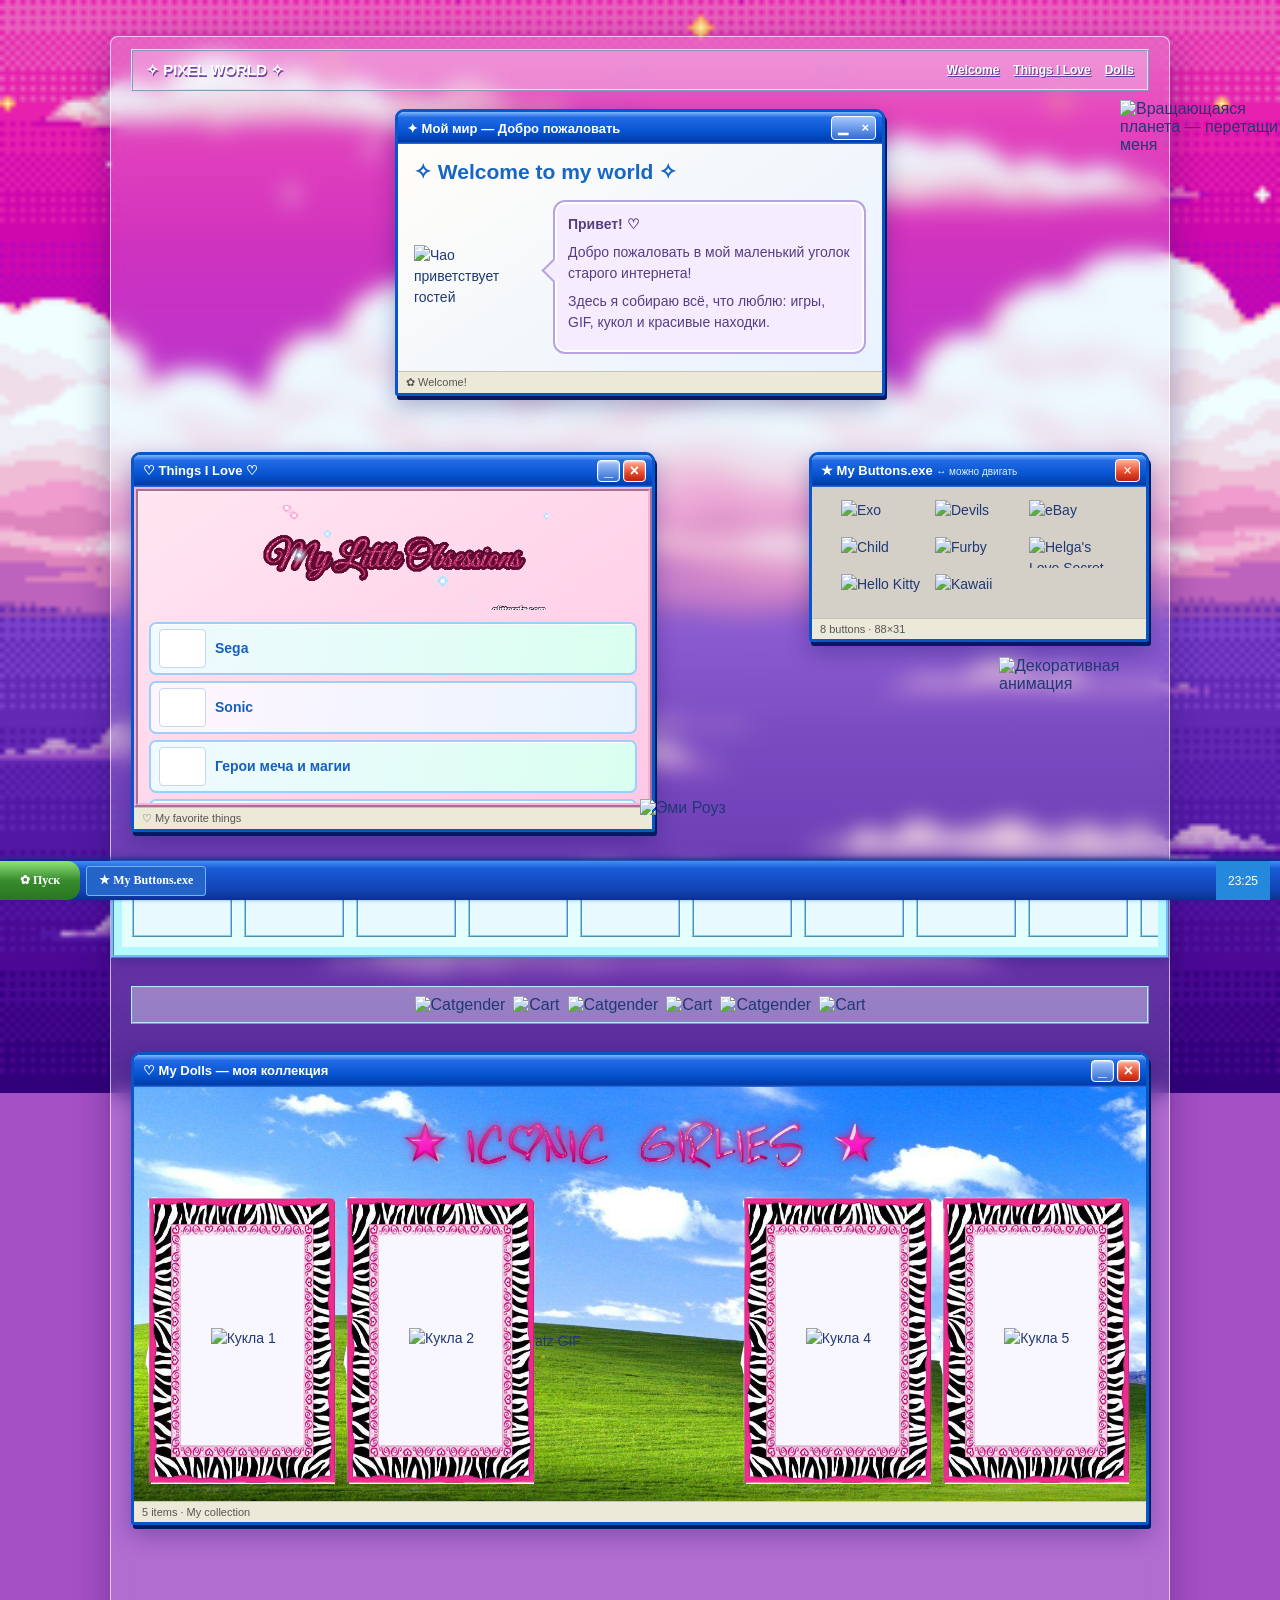
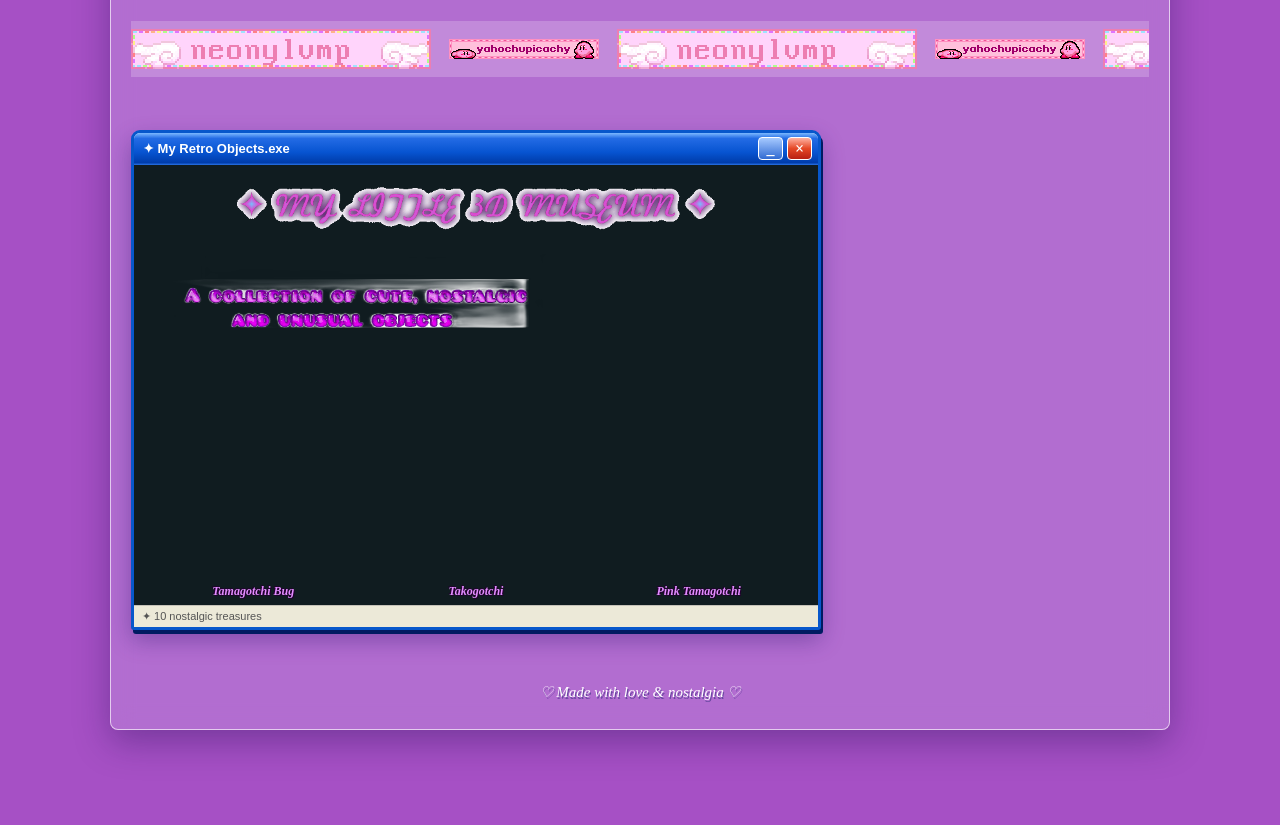
==== commit b2bfc3be: "fff" ====
--- a/index.html
+++ b/index.html
@@ -138,8 +138,14 @@
       </div>
 
       <!-- Галерея кукол: XP-окно, внутри карточки-мини-окна -->
-      <section class="xp-window dolls" id="dolls">
-        <div class="titlebar"><span>♡ My Dolls </span><span class="window-buttons" aria-hidden="true">▁　×</span></div>
+     <section class="xp-window dolls" id="dolls">
+  <div class="titlebar">
+    <span>♡ My Dolls — моя коллекция</span>
+    <span class="xp-controls" aria-hidden="true">
+      <span class="xp-min">_</span>
+      <span class="xp-red-x">×</span>
+    </span>
+  </div>
         <div class="window-body dolls-body"><div class="museum-heading">
   <img
     src="assets/iconu.png"
--- a/style.css
+++ b/style.css
@@ -52,7 +52,7 @@
     transform: translateX(-50%);
   }
  }
-.ticker-section:hover 
+
 
 /* Куклы: одно большое XP-окно, внутри мини-окна-карточки */
 .dolls{width:100%}
@@ -64,6 +64,30 @@
   min-height: 370px;
 }
 
+.dolls .titlebar {
+  display: flex;
+  flex-direction: row;
+  flex-wrap: nowrap;
+  align-items: center;
+  justify-content: space-between;
+  width: 100%;
+  min-height: 32px;
+}
+
+.dolls .titlebar > span:first-child {
+  flex: 1 1 auto;
+  min-width: 0;
+}
+
+.dolls .titlebar .xp-controls {
+  display: flex;
+  flex-direction: row;
+  align-items: center;
+  gap: 3px;
+  margin-left: auto;
+  flex: 0 0 auto;
+}
+
 .dolls-body h2 {
   color: #ffffff;
   text-shadow: 2px 2px 3px #16458d;
@@ -74,7 +98,9 @@
   text-shadow: 1px 1px 3px #16458d;
 }
 .dolls-body>p{margin-top:-4px;color:#775b9e}
-.doll-grid{display:grid;grid-template-columns:repeat(auto-fit,minmax(170px,1fr));gap:14px}.doll-card{min-width:0;border:2px solid #5765a4;background:#f8f6ff;box-shadow:3px 4px 0 #8b81be}.mini-title{background:linear-gradient(90deg,#6978df,#b9b6fa);color:#fff;font:bold 12px Tahoma;padding:6px 8px}
+.doll-grid{display:grid;grid-template-columns:repeat(auto-fit,minmax(170px,1fr));gap:14px}
+.doll-card{min-width:0;border:2px solid #5765a4;background:#f8f6ff;box-shadow:3px 4px 0 #8b81be}
+.mini-title{background:linear-gradient(90deg,#6978df,#b9b6fa);color:#fff;font:bold 12px Tahoma;padding:6px 8px}
 
 .doll-picture {
   height: 225px;
@@ -119,7 +145,8 @@
 }
 .doll-picture img{max-width:100%;max-height:100%;object-fit:contain;image-rendering:auto}
 
-.doll-link{text-align:center}.doll-link a{color:#3758bc;font-weight:bold}.doll-link small{color:#766783}.mini-status{font-size:11px;padding:5px 8px;color:#6c548d;background:#ece9d8}
+.doll-link{text-align:center}.doll-link a{color:#3758bc;font-weight:bold}
+.doll-link small{color:#766783}.mini-status{font-size:11px;padding:5px 8px;color:#6c548d;background:#ece9d8}
 .heart-divider{height:40px;width:100%;background:url('https://blob.gifcities.org/gifcities/Q53X7XM3J2BDC55LQVX3ES4BJH4WVEGP.gif') left center repeat-x;background-size:auto 35px}.blog-footer{text-align:center;font:italic 15px Georgia;color:#fff;text-shadow:1px 2px #6848a0}
 /* Планета отдельно от блога, с возможностью перетаскивания */
 .planet{position:fixed;left:calc(50% + 480px);top:100px;width:160px;height:auto;z-index:100;cursor:grab;touch-action:none;user-select:none;-webkit-user-drag:none;image-rendering:pixelated;animation:float 4s ease-in-out infinite}.planet:active{cursor:grabbing}@keyframes float{50%{transform:translateY(-12px)}}
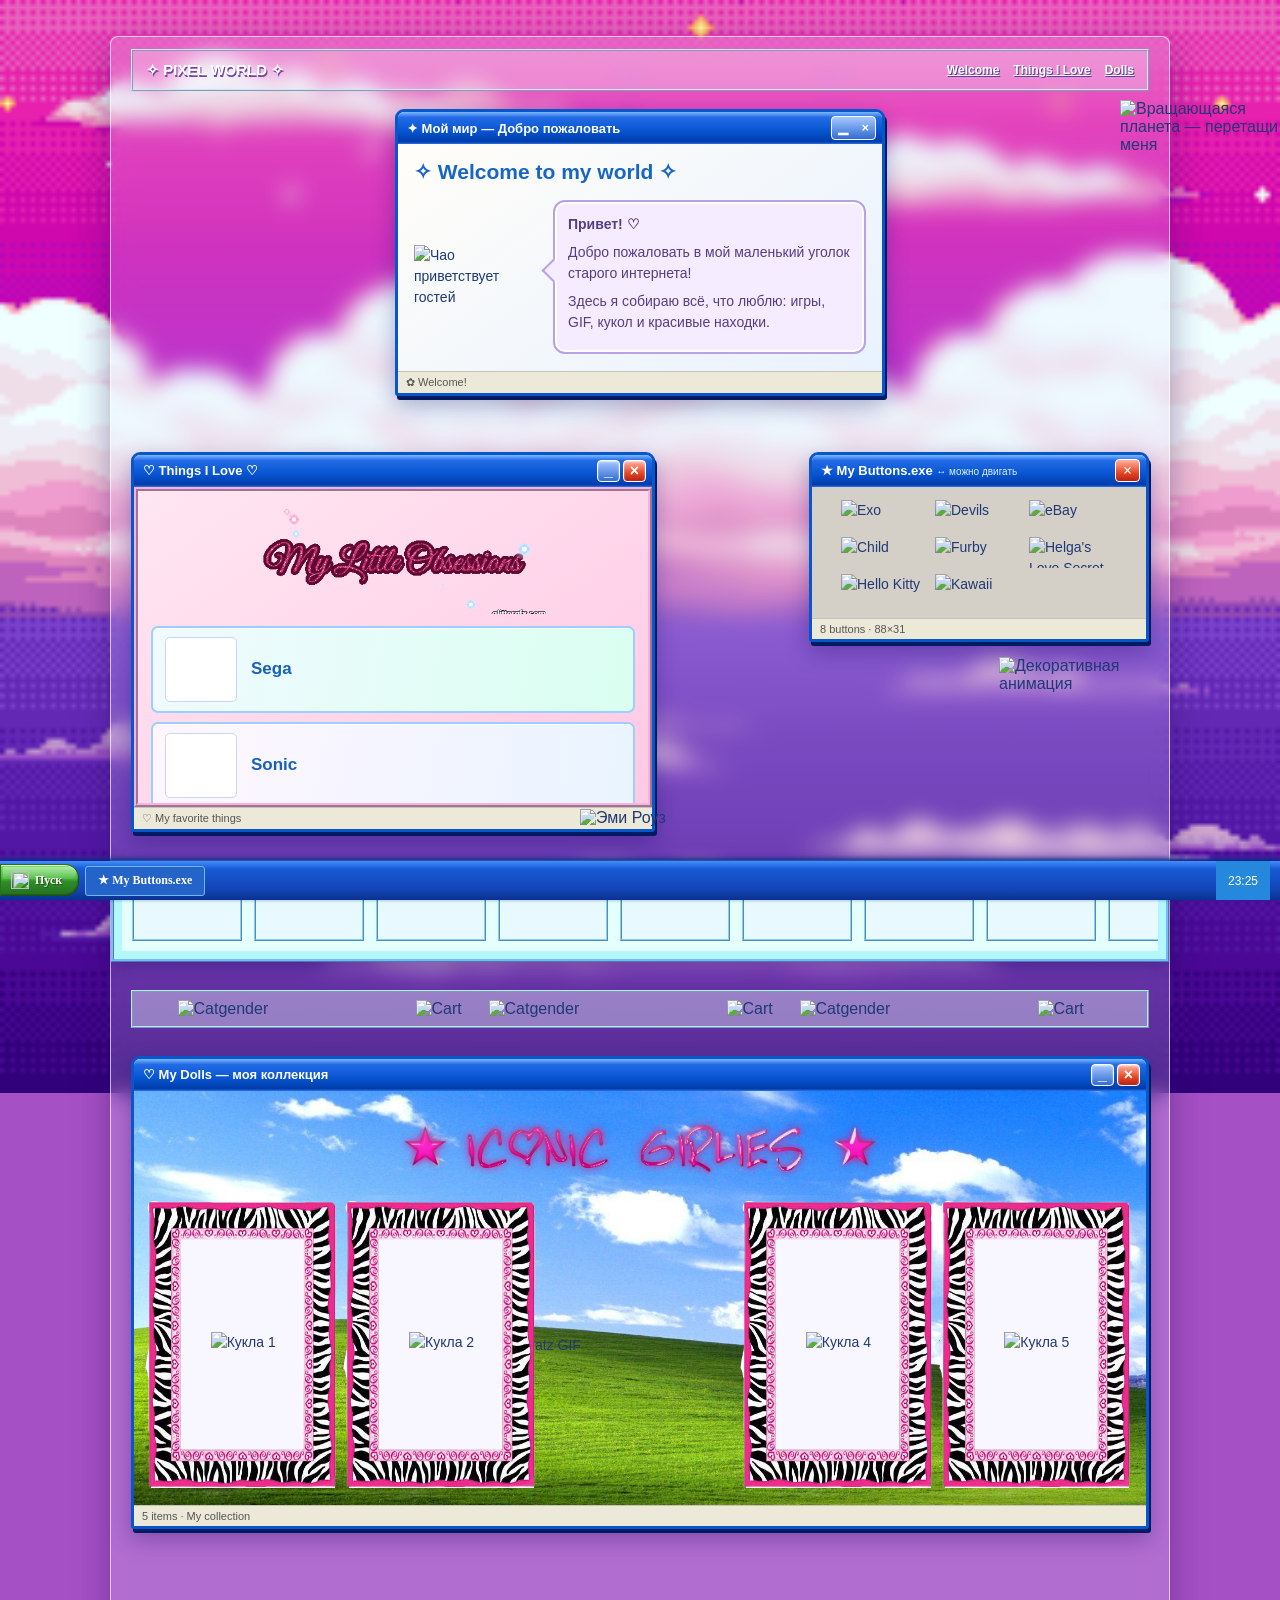
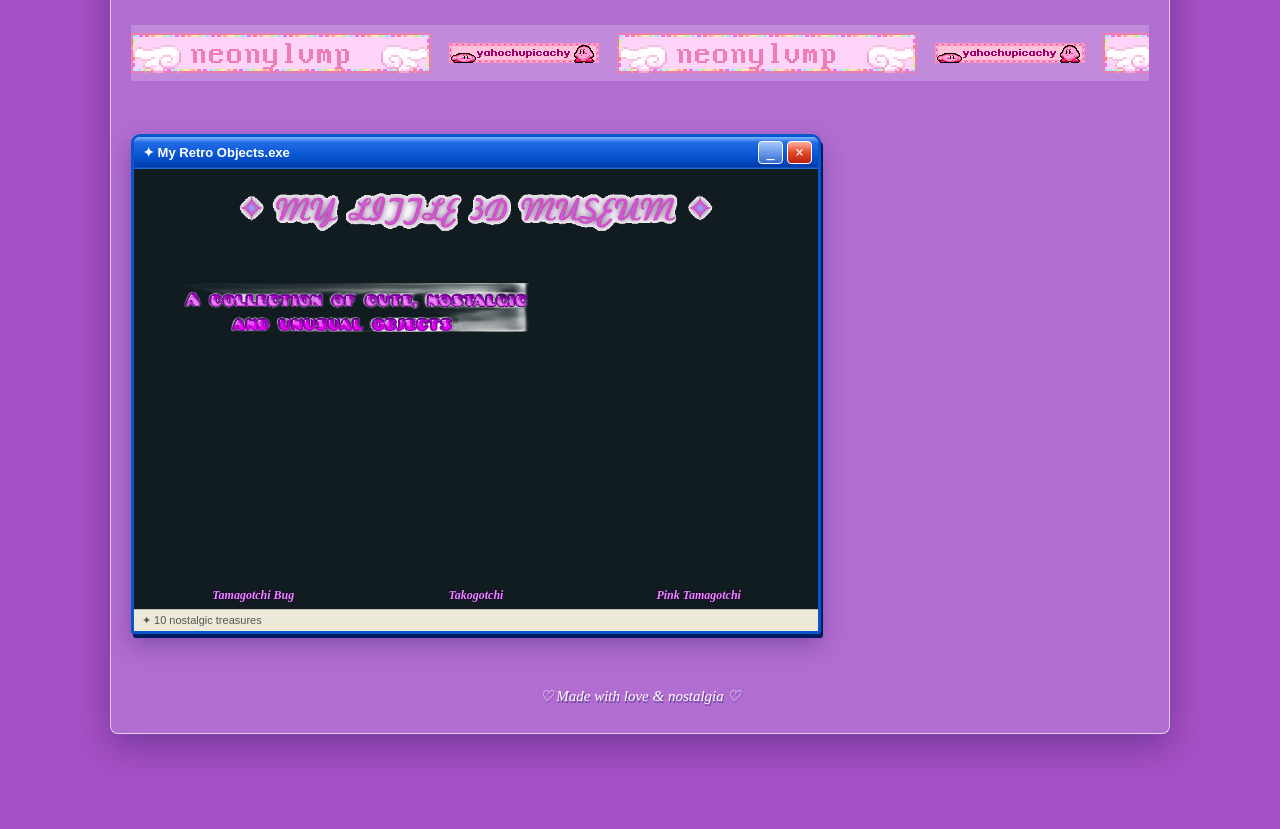
==== commit d6bd0b49: "bb" ====
--- a/index.html
+++ b/index.html
@@ -224,7 +224,14 @@
       <footer class="blog-footer">♡ Made with love & nostalgia ♡</footer>
     </main>
   </div>
-  <nav class="taskbar" aria-label="Панель задач"><button class="start" id="start" type="button">✿ Пуск</button><button id="show-buttons" type="button">★ My Buttons.exe</button><span class="clock" id="clock"></span></nav>
+  <nav class="taskbar" aria-label="Панель задач"><button class="start" id="start" type="button">
+  <img
+    src="https://blob.gifcities.org/gifcities/ETPMRO2ER4CHMAVE667SWHL4WWVXK2VV.gif"
+    alt=""
+    class="start-icon"
+  >
+  <span class="start-label">Пуск</span>
+</button><button id="show-buttons" type="button">★ My Buttons.exe</button><span class="clock" id="clock"></span></nav>
   <script src="script.js"></script>
   <script src="https://unpkg.com/webamp@1.5.0/built/webamp.bundle.min.js"></script>
   <script>
--- a/style.css
+++ b/style.css
@@ -23,7 +23,19 @@
 .two-columns{display:grid;grid-template-columns:minmax(0,1fr) minmax(280px,340px);gap:24px;align-items:start}
 .favorites-area{position:relative;min-width:0;padding-right:130px;min-height:365px}.favorites{width:100%}.favorites-body{height:320px;overflow-y:auto;background:linear-gradient(145deg,#ffe6f1,#ffc9e5);border:4px ridge #f5b3df;padding:18px 13px}.favorites-body h2{font-family:Georgia,serif;font-size:23px;font-style:italic;color:#a13d88}
 .love-list{list-style:none;margin:0;padding:0}.love-list li{position:relative;min-height:30px;padding-left:35px;margin:0 0 14px;font:16px/1.45 Georgia,serif;color:#673765}.love-list li:before{content:"";position:absolute;left:0;top:0;width:27px;height:27px;background:url('https://blob.gifcities.org/gifcities/7VBK4SIK2GS4FSSEZA5FGXFZUFI4PUSB.gif') center/contain no-repeat;image-rendering:pixelated}
-.amy{position:absolute;right:-10px;bottom:15px;width:155px;max-height:310px;object-fit:contain;image-rendering:pixelated;pointer-events:none;z-index:2}
+.amy {
+  position: absolute;
+  right: -15px;
+  bottom: 5px;
+  width: 220px;
+  max-height: 390px;
+  height: auto;
+  object-fit: contain;
+  image-rendering: pixelated;
+  pointer-events: none;
+  z-index: 20;
+}
+
 /* Только My Buttons — перетаскиваемое окно. По умолчанию оно стоит в колонке */
 .buttons-slot{min-width:0;min-height:260px}.buttons-window{width:100%;max-width:340px;z-index:8}.buttons-window.is-floating{position:fixed;width:320px;max-width:calc(100vw - 16px);z-index:2000}.titlebar.draggable{cursor:grab;touch-action:none}.titlebar.draggable:active{cursor:grabbing}.titlebar small{font-size:10px;font-weight:normal;color:#dceeff}.xp-close{font:bold 16px Tahoma;color:#fff;background:linear-gradient(#ffb2a2,#e54826 60%,#b82013);border:1px solid #fff;border-radius:4px;width:25px;height:23px;cursor:pointer}.buttons-body{padding:13px;background:#d4d0c8;max-height:245px;overflow-y:auto}.buttons-grid{display:grid;grid-template-columns:repeat(3,88px);gap:6px;justify-content:center}.buttons-grid img{display:block;width:88px;height:31px;object-fit:fill;image-rendering:auto}
 /* Сохраняем красивую движущуюся ленту с GIF */
@@ -43,7 +55,17 @@
   flex-shrink: 0;
   padding-right: 12px;
 }
-.ticker-group img{width:100px;height:56px;object-fit:contain;flex-shrink:0;background:#e8faff;border:2px ridge #82cfff;image-rendering:pixelated}
+
+.ticker-group img {
+  width: 110px;
+  height:60px;
+  object-fit: fill;
+  flex-shrink: 0;
+  background: #e8faff;
+  border: 2px ridge #82cfff;
+  image-rendering: pixelated;
+}
+
  @keyframes ticker {
   from {
     transform: translateX(0);
@@ -152,8 +174,93 @@
 .planet{position:fixed;left:calc(50% + 480px);top:100px;width:160px;height:auto;z-index:100;cursor:grab;touch-action:none;user-select:none;-webkit-user-drag:none;image-rendering:pixelated;animation:float 4s ease-in-out infinite}.planet:active{cursor:grabbing}@keyframes float{50%{transform:translateY(-12px)}}
 /* Вертикальные линии пузырьков по бокам всей длинной страницы */
 .bubble-column{position:absolute;top:110px;bottom:0;width:55px;z-index:1;pointer-events:none;background-image:url('https://blob.gifcities.org/gifcities/7JCDDRKNLFDFIWTCVTO5HY5BOROXDGSX.gif');background-repeat:repeat-y;background-position:center top;background-size:55px auto}.bubble-left{left:8px}.bubble-right{right:8px}
-.taskbar{position:fixed;z-index:9999;bottom:0;left:0;right:0;height:39px;display:flex;align-items:stretch;gap:6px;padding-right:10px;color:#fff;background:linear-gradient(#438efa,#175bd6 20%,#1243b4 75%,#0b318f);box-shadow:0 -2px 5px #002f83}.taskbar button{cursor:pointer;color:#fff;font:bold 12px Tahoma}.start{padding:0 20px;border:0;border-radius:0 13px 13px 0;background:linear-gradient(#8de378,#398b2d 50%,#277622)}#show-buttons{align-self:center;height:30px;padding:0 12px;border:1px solid #72b5ff;border-radius:3px;background:#2464c8}.clock{margin-left:auto;display:grid;place-items:center;padding:0 12px;background:#2588dc;font-size:12px}
-@media(max-width:800px){.blog-shell{width:calc(100% - 24px);padding:10px}.two-columns{grid-template-columns:1fr}.favorites-area{padding-right:125px}.buttons-slot{min-height:0}.buttons-window{max-width:340px}.planet{width:110px;left:auto;right:8px;top:55px}.bubble-column{width:22px;background-size:25px auto}.bubble-left{left:0}.bubble-right{right:0}.blog-top{flex-wrap:wrap}.doll-grid{grid-template-columns:repeat(auto-fit,minmax(140px,1fr))}}
+.taskbar{position:fixed;z-index:9999;bottom:0;left:0;right:0;height:39px;display:flex;align-items:stretch;gap:6px;padding-right:10px;color:#fff;background:linear-gradient(#438efa,#175bd6 20%,#1243b4 75%,#0b318f);box-shadow:0 -2px 5px #002f83}.taskbar button{cursor:pointer;color:#fff;font:bold 12px Tahoma}
+.start {
+  position: relative;
+  display: flex;
+  align-items: center;
+  gap: 6px;
+
+  height: 32px;
+  margin-top: 3px;
+  margin-left: 0;
+  padding: 0 16px 0 10px;
+
+  border: 1px solid #2f6e1f;
+  border-right: 1px solid #1e4d13;
+  border-bottom: 1px solid #1f4f14;
+  border-radius: 0 14px 14px 0;
+
+  background:
+    linear-gradient(to bottom,
+      #7ee36f 0%,
+      #49b73d 45%,
+      #2f8e28 55%,
+      #23701f 100%);
+  box-shadow:
+    inset 0 1px 0 rgba(255,255,255,0.65),
+    inset -1px -1px 0 rgba(0,0,0,0.18);
+
+  color: #fff;
+  font: bold italic 14px Tahoma, Verdana, sans-serif;
+  text-shadow: 1px 1px 0 #225417;
+
+  cursor: pointer;
+}
+
+.start::before {
+  content: "";
+  position: absolute;
+  inset: 2px 2px 16px 2px;
+  border-radius: 0 12px 12px 0;
+  background: linear-gradient(
+    to bottom,
+    rgba(255,255,255,0.38),
+    rgba(255,255,255,0.08)
+  );
+  pointer-events: none;
+}
+
+.start:hover {
+  background:
+    linear-gradient(to bottom,
+      #90eb7f 0%,
+      #57c548 45%,
+      #379c2e 55%,
+      #267b22 100%);
+}
+
+.start:active {
+  background:
+    linear-gradient(to bottom,
+      #2b7f25 0%,
+      #2d8e27 45%,
+      #49b73d 70%,
+      #7ee36f 100%);
+  box-shadow:
+    inset 1px 2px 4px rgba(0,0,0,0.3);
+}
+
+.start-icon {
+  position: relative;
+  z-index: 1;
+  width: 18px;
+  height: 18px;
+  object-fit: contain;
+  flex-shrink: 0;
+}
+
+.start-label {
+  position: relative;
+  z-index: 1;
+  line-height: 1;
+  white-space: nowrap;
+}
+#show-buttons{align-self:center;height:30px;padding:0 12px;border:1px solid #72b5ff;border-radius:3px;background:#2464c8}
+.clock{margin-left:auto;display:grid;place-items:center;padding:0 12px;background:#2588dc;font-size:12px}
+@media(max-width:800px){.blog-shell{width:calc(100% - 24px);padding:10px}
+.two-columns{grid-template-columns:1fr}
+.favorites-area{padding-right:125px}.buttons-slot{min-height:0}.buttons-window{max-width:340px}.planet{width:110px;left:auto;right:8px;top:55px}.bubble-column{width:22px;background-size:25px auto}.bubble-left{left:0}.bubble-right{right:0}.blog-top{flex-wrap:wrap}.doll-grid{grid-template-columns:repeat(auto-fit,minmax(140px,1fr))}}
 @media(max-width:450px){.chao-dialogue{gap:7px}.chao{width:80px}.speech-bubble{padding:9px;font-size:12px}.favorites-area{padding-right:80px}.amy{width:105px;right:-12px}.favorites-body h2{font-size:20px}.buttons-grid{grid-template-columns:repeat(3,88px);gap:3px}.buttons-body{padding:6px}}
 @media(prefers-reduced-motion:reduce){.ticker-track,.planet{animation:none}}
 
@@ -163,27 +270,104 @@
    ============================================================ */
 
 /* Любимые вещи: карточки как в блоке Recently Played Music */
-.favorites-body { padding: 14px 11px; }
-.favorites-body h2 { margin: 2px 0 14px 5px; }
-.love-cards { display: flex; flex-direction: column; gap: 6px; }
+.love-cards {
+  display: flex;
+  flex-direction: column;
+  gap: 9px;
+  list-style: none;
+  margin: 0;
+  padding: 0;
+}
+
 .love-cards li {
-  display: flex; align-items: center; gap: 9px;
-  min-height: 53px; margin: 0; padding: 5px 8px;
+  display: flex;
+  align-items: center;
+  gap: 14px;
+
+  min-height: 82px;
+  margin: 0;
+  padding: 9px 12px;
+
   background: linear-gradient(100deg, #f0faff, #d9fff0);
-  border: 2px solid #9acfff; border-radius: 7px;
-  color: #1761bb; font: bold 14px/1.3 Tahoma,Verdana,sans-serif;
+  border: 2px solid #9acfff;
+  border-radius: 7px;
+
+  color: #1761bb;
   box-shadow: inset 0 1px 0 white;
-}
-.love-cards li:nth-child(2n) { background: linear-gradient(100deg,#fff6ff,#e9f4ff); }
-.love-cards li::before { content: none; }
+  transition: transform 0.3s ease, box-shadow 0.3s ease;
+cursor: pointer;
+position: relative;
+}
+
+.love-cards li:nth-child(even) {
+  background: linear-gradient(100deg, #fff6ff, #e9f4ff);
+}
+
+.love-cards li::before {
+  content: none;
+}
+
+/* Крупные картинки */
+
 .love-thumb {
-  display: grid; place-items: center; flex: 0 0 47px;
-  width: 47px; height: 39px; overflow: hidden;
-  background: #fff; border: 1px solid #c8d6ef; border-radius: 4px;
+  display: flex;
+  align-items: center;
+  justify-content: center;
+
+  flex: 0 0 72px;
+  width: 72px;
+  height: 65px;
+
+  overflow: hidden;
+  background: #fff;
+  border: 1px solid #c8d6ef;
+  border-radius: 5px;
+}
+
+.love-thumb img {
+  display: block;
+  width: auto;
+  height: auto;
+  max-width: 68px;
+  max-height: 61px;
+  object-fit: contain;
+  image-rendering: pixelated;
+}
+
+/* Плавное приближение карточки */
+
+.love-cards li:hover {
+  transform: scale(1.035);
+  box-shadow:
+    0 4px 12px rgba(92, 82, 210, 0.25),
+    0 0 10px rgba(255, 160, 225, 0.5);
+  z-index: 2;
+}
+
+/* Плавное увеличение картинки */
+
+.love-thumb img {
+  transition: transform 0.3s ease;
+}
+
+.love-cards li:hover .love-thumb img {
+  transform: scale(1.12);
+}
+
+/* Увеличенные надписи */
+
+.love-label {
+  min-width: 0;
+  font-family: Tahoma, Verdana, sans-serif;
+  font-size: 17px;
+  font-weight: bold;
+  line-height: 1.4;
+  color: #1761bb;
+  overflow-wrap: anywhere;
 }
 .love-thumb img { display: block; max-width: 45px; max-height: 37px; width: auto; height: auto; object-fit: contain; image-rendering: pixelated; }
 .love-placeholder { font-size: 27px; line-height: 1; }
-.love-label { min-width: 0; overflow-wrap: anywhere; }
+
 .xp-controls { display: flex; gap: 3px; border: 0; padding: 0; background: none; }
 .xp-min,.xp-red-x { display:grid; place-items:center; width: 23px; height: 22px; border: 1px solid white; border-radius: 4px; box-shadow: inset 0 1px 2px #ffffffb0; font:bold 16px Tahoma,sans-serif; }
 .xp-min { background:linear-gradient(#a6c9ff,#316bd2); }
@@ -204,7 +388,26 @@
 /* Чередующиеся blinkies между лентой и куклами */
 .blinkie-divider { width:100%; padding:8px 6px; overflow:hidden; background:rgba(240,255,255,.38); border:2px ridge #b8e8ff; }
 .blinkie-pair { display:flex; align-items:center; justify-content:center; flex-wrap:wrap; gap:8px; }
-.blinkie-pair img { max-width:145px; max-height:60px; object-fit:contain; image-rendering:pixelated; }
+
+.blinkie-pair img {
+  height: auto;
+  object-fit: contain;
+  image-rendering: pixelated;
+  max-width: none;
+  max-height: none;
+}
+
+/* Таблички — увеличиваем */
+
+.blinkie-pair img:nth-child(odd) {
+  width: 230px;
+}
+
+/* Хрюшки — оставляем чуть меньше */
+
+.blinkie-pair img:nth-child(even) {
+  width: 65px;
+}
 
 /* После сердечек — движущиеся значки blinkies.cafe */
 .badge-marquee { width:100%; overflow:hidden; padding:8px 0; background:rgba(255,255,255,.2); }
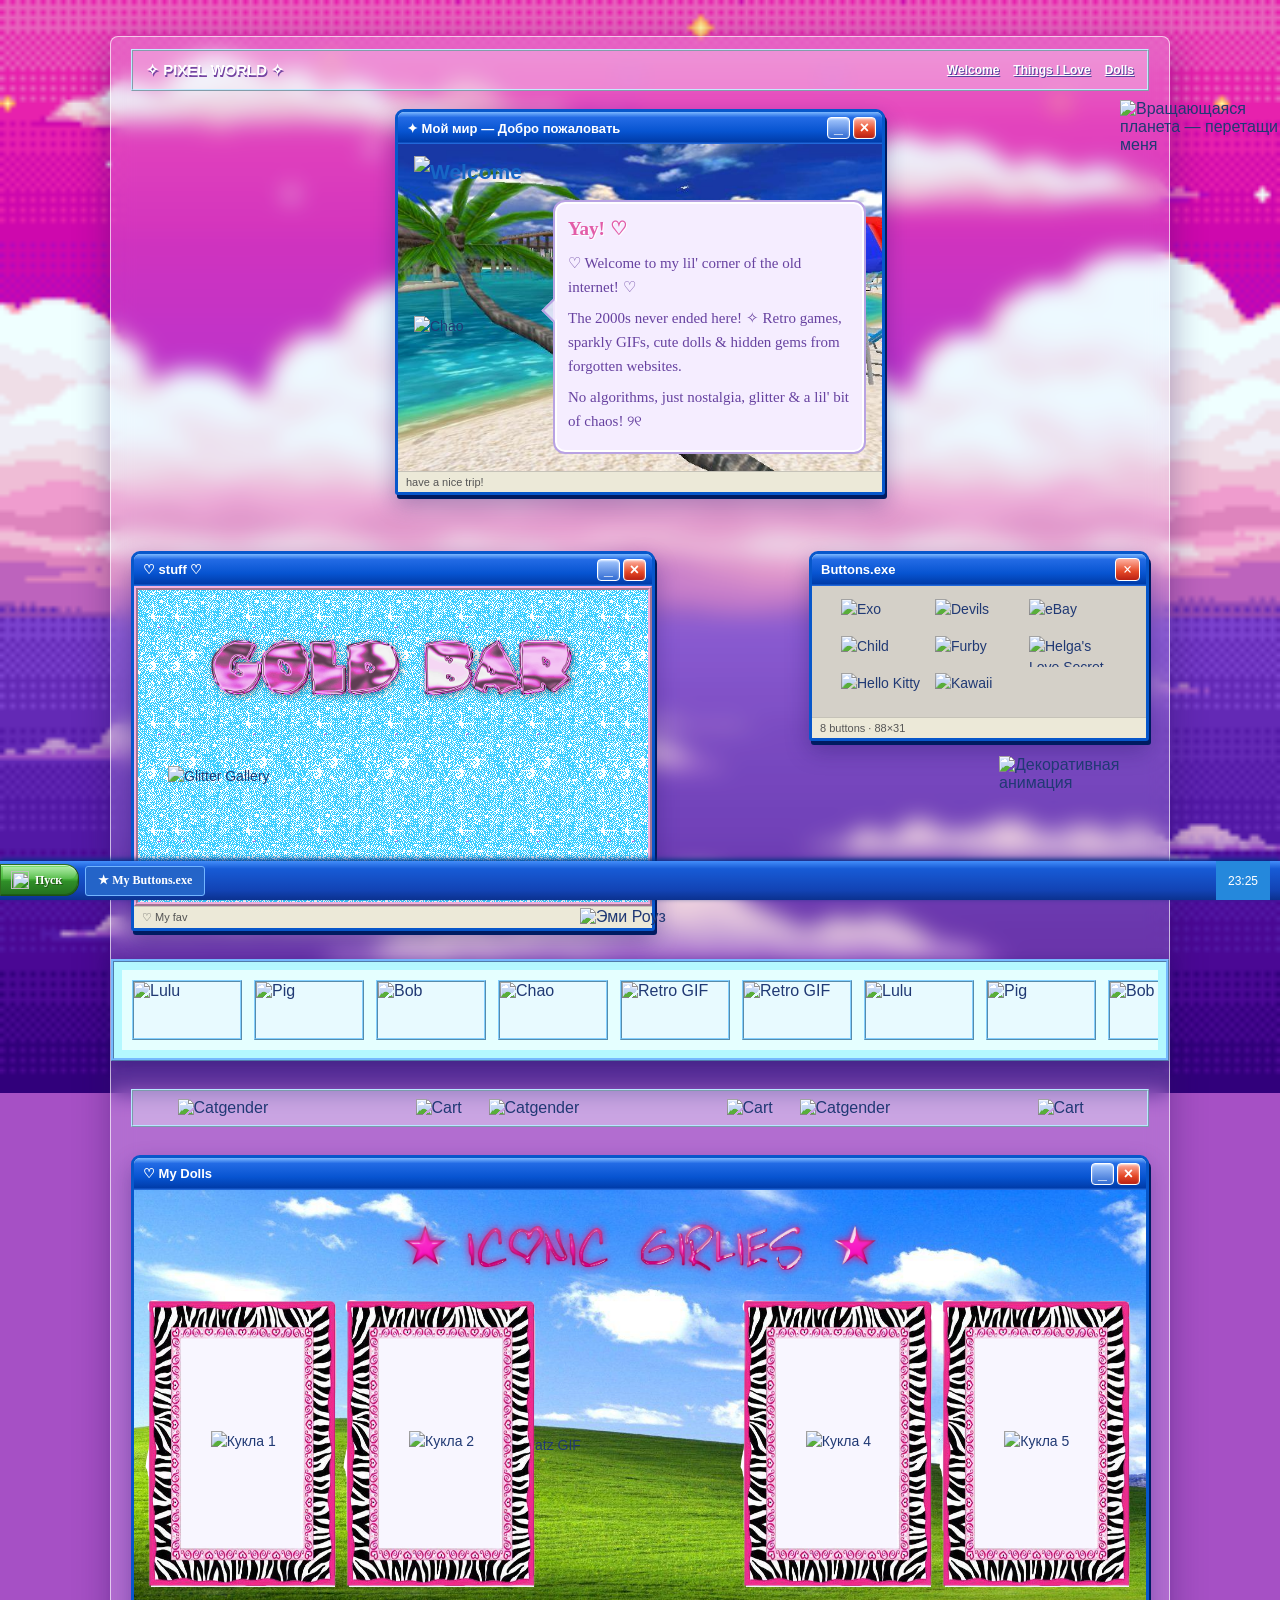
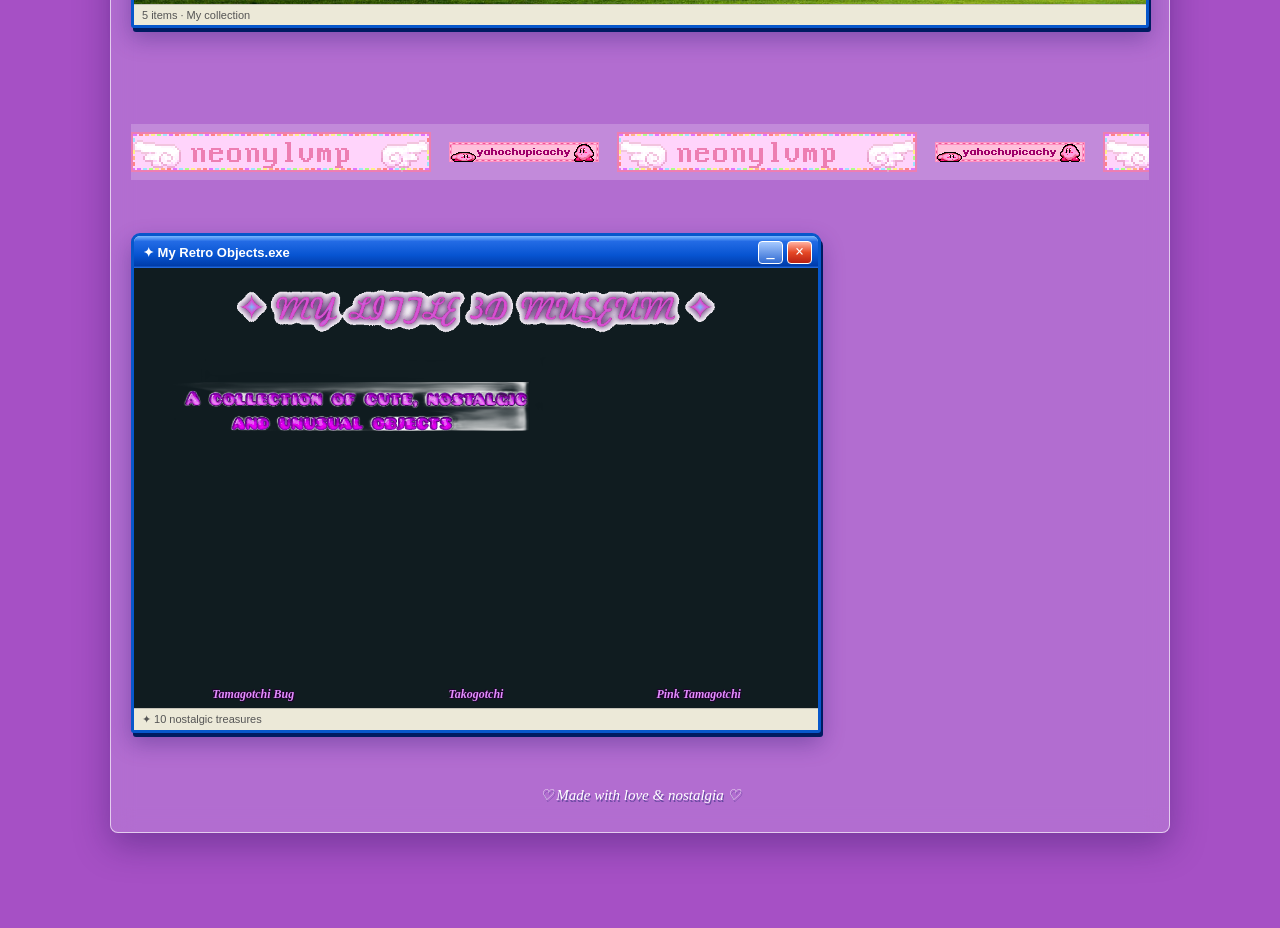
==== commit 231cae39: "ffdsd" ====
--- a/index.html
+++ b/index.html
@@ -16,16 +16,55 @@
     <header class="blog-top"><span>✧ PIXEL WORLD ✧</span><nav><a href="#welcome">Welcome</a><a href="#favorites">Things I Love</a><a href="#dolls">Dolls</a></nav></header>
     <main class="blog-content">
       <!-- Первое окно: фиксированное в потоке блога -->
-      <section class="xp-window welcome" id="welcome">
-        <div class="titlebar"><span>✦ Мой мир — Добро пожаловать</span><span class="window-buttons" aria-hidden="true">▁　×</span></div>
-        <div class="window-body welcome-body">
-                    <h1>✧ Welcome to my world ✧</h1>
-          <div class="chao-dialogue">
-            <img class="chao" src="https://blob.gifcities.org/gifcities/2F3KQQN2IXIIWVL2JYTCRLCKXNUJYCE5.gif" alt="Чао приветствует гостей">
-            <div class="speech-bubble"><strong>Привет! ♡</strong><p>Добро пожаловать в мой маленький уголок старого интернета!</p><p>Здесь я собираю всё, что люблю: игры, GIF, кукол и красивые находки.</p></div>
-          </div>
-                  </div><div class="statusbar">✿ Welcome!</div>
-      </section>
+     <section class="xp-window welcome" id="welcome">
+
+  <div class="titlebar">
+    <span>✦ Мой мир — Добро пожаловать</span>
+
+    <div class="xp-controls">
+      <button class="xp-min" id="welcome-minimize"
+        type="button" aria-label="Свернуть">_</button>
+
+      <button class="xp-red-x" id="welcome-close"
+        type="button" aria-label="Закрыть">×</button>
+    </div>
+  </div>
+
+  <div class="window-body welcome-body">
+
+    <h1>
+      <img
+        src="https://blob.gifcities.org/gifcities/CNUGCE5RRNU6S7K2MD6YOV52DXJUVPW2.gif"
+        alt="Welcome"
+      >
+    </h1>
+
+    <div class="chao-dialogue">
+      <img
+        class="chao"
+        src="https://blob.gifcities.org/gifcities/2F3KQQN2IXIIWVL2JYTCRLCKXNUJYCE5.gif"
+        alt="Chao"
+      >
+
+      <div class="speech-bubble">
+        <strong>Yay! ♡</strong>
+
+        <p>♡ Welcome to my lil' corner of the old internet! ♡</p>
+
+        <p>The 2000s never ended here! ✧ Retro games,
+        sparkly GIFs, cute dolls & hidden gems from
+        forgotten websites.</p>
+
+        <p>No algorithms, just nostalgia, glitter
+        & a lil' bit of chaos! ୨୧</p>
+      </div>
+    </div>
+
+  </div>
+
+  <div class="statusbar">have a nice trip!</div>
+
+</section>
 
 <!-- Украшения СНАРУЖИ окна приветствия -->
 
@@ -59,12 +98,12 @@
       <div class="two-columns">
         <div class="favorites-area">
           <section class="xp-window favorites" id="favorites">
-            <div class="titlebar"><span>♡ Things I Love ♡</span><span class="window-buttons xp-controls" aria-hidden="true"><span class="xp-min">_</span><span class="xp-red-x">×</span></span></div>
+            <div class="titlebar"><span>♡ stuff ♡</span><span class="window-buttons xp-controls" aria-hidden="true"><span class="xp-min">_</span><span class="xp-red-x">×</span></span></div>
             <div class="window-body favorites-body">
        <div class="favorites-heading">
   <div class="favorites-gif-wrap">
     <img
-      src="assets/gli.gif"
+      src="assets/c1.png"
       alt="My Little Obsessions"
       class="favorites-heading-gif"
     >
@@ -72,22 +111,25 @@
   </div>
 </div>
               <ul class="love-list love-cards">
-                <li><span class="love-thumb"><img src="https://blob.gifcities.org/gifcities/BXT75CIBIY5IUBSVYRVSM4LHSL7QIBNI.gif" alt="" loading="lazy"></span><span class="love-label">Sega</span></li>
-                <li><span class="love-thumb"><img src="https://blob.gifcities.org/gifcities/2VJHAPBHVQ6C53C6YSHTVQT5MTXC4RVS.gif" alt="" loading="lazy"></span><span class="love-label">Sonic</span></li>
-                <li><span class="love-thumb"><img src="https://blob.gifcities.org/gifcities/5FMDWQ6JT7X2YOTCLKWY2BX6ZG4ZDTXS.gif" alt="" loading="lazy"></span><span class="love-label">Герои меча и магии</span></li>
-                <li><span class="love-thumb"><img src="https://99gifshop.neocities.org/items/new/hka010.gif" alt="" loading="lazy"></span><span class="love-label">Hello Kitty</span></li>
-                <li><span class="love-thumb"><img src="https://blob.gifcities.org/gifcities/RDE5NO3VPMF3SZXVHAPCZHWS7YSYCDAO.gif" alt="" loading="lazy"></span><span class="love-label">Слизняки</span></li>
-                <li><span class="love-thumb"><img src="https://blob.gifcities.org/gifcities/LEJHLLUGPIWHWQAYQJ2A6ATGQS4YBY6Y.gif" alt="" loading="lazy"></span><span class="love-label">Динозавры</span></li>
-                <li><span class="love-thumb"><img src="https://dl8.glitter-graphics.net/pub/737/737248py2zxlj6xk.gif" alt="" loading="lazy"></span><span class="love-label">Bratz</span></li>
-                <li><span class="love-thumb"><span class="love-placeholder" aria-hidden="true">✧</span></span><span class="love-label">Тайные уголки</span></li>
+                
+<div class="favorites-gallery">
+
+  
+<div class="favorites-gallery">
+  <img
+    src="https://blob.gifcities.org/gifcities/F4IVWEQXBZZVD36OY22V2ZV3UXREAHWS.gif"
+    alt="Glitter Gallery"
+  >
+</div>
+
               </ul>
-            </div><div class="statusbar">♡ My favorite things</div>
+            </div><div class="statusbar">♡ My fav</div>
           </section>
           <img class="amy" src="https://blob.gifcities.org/gifcities/CBPCHL4O2HMMT5HA5ICPMXEYOIAMX4A6.gif" alt="Эми Роуз">
         </div>
         <div class="buttons-slot" id="buttons-slot">
           <section class="xp-window buttons-window" id="buttons-window">
-            <div class="titlebar draggable" id="buttons-handle"><span>★ My Buttons.exe <small>↔ можно двигать</small></span><button class="xp-close" id="buttons-hide" type="button" aria-label="Скрыть окно">×</button></div>
+            <div class="titlebar draggable" id="buttons-handle"><span>Buttons.exe </span><button class="xp-close" id="buttons-hide" type="button" aria-label="Скрыть окно">×</button></div>
             <div class="window-body buttons-body"><div class="buttons-grid">
               <img src="https://cyber.dabamos.de/88x31/exo.gif" alt="Exo">
               <img src="https://cyber.dabamos.de/88x31/devils.gif" alt="Devils">
@@ -140,7 +182,7 @@
       <!-- Галерея кукол: XP-окно, внутри карточки-мини-окна -->
      <section class="xp-window dolls" id="dolls">
   <div class="titlebar">
-    <span>♡ My Dolls — моя коллекция</span>
+    <span>♡ My Dolls </span>
     <span class="xp-controls" aria-hidden="true">
       <span class="xp-min">_</span>
       <span class="xp-red-x">×</span>
--- a/style.css
+++ b/style.css
@@ -16,12 +16,133 @@
 .statusbar{border-top:1px solid #c5c2b8;padding:4px 8px;color:#555;font-size:11px;background:#ece9d8}
 h1{margin:0 0 12px;font-size:21px;color:#1766c5}h2{margin:0 0 15px;font-size:21px;color:#1766c5}
 /* Welcome: чуть уже, чем старое окно */
+
 .welcome{width:min(490px,100%);align-self:center}
-.welcome-body{padding:12px 16px 17px}.rings{height:17px;margin-bottom:12px;background:url('https://blob.gifcities.org/gifcities/RMXNNFYXNESNRWMKAGUX4RJCDGERPZAH.gif') repeat-x left center;background-size:auto 17px}
+
+.welcome-body{padding:12px 16px 17px}
+
+
+/* WELCOME — сохраняем оригинальную XP-панель */
+
+.welcome .titlebar {
+  display: flex;
+  flex-direction: row;
+  align-items: center;
+  justify-content: space-between;
+  width: 100%;
+  min-height: 32px;
+  padding: 3px 6px 3px 9px;
+
+  background: linear-gradient(
+    #7bb8ff 0%,
+    #236be5 17%,
+    #0754d1 60%,
+    #003caa 93%,
+    #2b74e7 100%
+  );
+}
+
+.welcome .titlebar > span:first-child {
+  flex: 1;
+  min-width: 0;
+}
+
+/* Кнопки строго справа */
+
+.welcome .xp-controls {
+  display: flex;
+  flex-direction: row;
+  align-items: center;
+  gap: 3px;
+  margin-left: auto;
+  flex-shrink: 0;
+}
+
+.welcome .xp-min,
+.welcome .xp-red-x {
+  display: grid;
+  place-items: center;
+  width: 23px;
+  height: 22px;
+  padding: 0;
+  color: white;
+  border: 1px solid white;
+  border-radius: 4px;
+  cursor: pointer;
+  font: bold 16px Tahoma, sans-serif;
+}
+
+.welcome .xp-min {
+  background: linear-gradient(#a6c9ff, #316bd2);
+}
+
+.welcome .xp-red-x {
+  background: linear-gradient(
+    #ffb2a2,
+    #e54826 60%,
+    #b82013
+  );
+}
+
+/* Пляж Sonic Adventure внутри окна */
+
+.welcome .welcome-body {
+  background: url("assets/wb.jpg")
+    center center / cover no-repeat;
+}
+
+/* Полупрозрачное облачко с текстом */
+
+
+.welcome .speech-bubble {
+  font-family: "Comic Sans MS", cursive;
+  font-size: 15px;
+  line-height: 1.6;
+  color: #6742a0;
+}
+
+/* Выделение первой строчки */
+
+.welcome .speech-bubble strong {
+  color: #e25ca8;
+  font-size: 19px;
+  text-shadow: 1px 1px 0 #ffffff;
+}
+.welcome .speech-bubble::before {
+  background: rgba(245, 237, 255, 0.88);
+}
+
+.rings{height:17px;margin-bottom:12px;background:url('https://blob.gifcities.org/gifcities/RMXNNFYXNESNRWMKAGUX4RJCDGERPZAH.gif') repeat-x left center;background-size:auto 17px}
 .chao-dialogue{display:flex;align-items:center;gap:14px}.chao{width:125px;max-height:160px;object-fit:contain;flex-shrink:0;image-rendering:pixelated}.speech-bubble{position:relative;flex:1;padding:12px 13px;background:#f5edff;border:2px solid #b8a2e3;border-radius:12px;box-shadow:inset 0 0 0 2px #fff;color:#543e84}.speech-bubble:before{content:"";position:absolute;left:-10px;top:40%;width:15px;height:15px;background:#f5edff;border-left:2px solid #b8a2e3;border-bottom:2px solid #b8a2e3;transform:rotate(45deg)}.speech-bubble p{margin:7px 0}
 /* Два окна рядом; Эми находится рядом со списком, не в углу страницы */
 .two-columns{display:grid;grid-template-columns:minmax(0,1fr) minmax(280px,340px);gap:24px;align-items:start}
-.favorites-area{position:relative;min-width:0;padding-right:130px;min-height:365px}.favorites{width:100%}.favorites-body{height:320px;overflow-y:auto;background:linear-gradient(145deg,#ffe6f1,#ffc9e5);border:4px ridge #f5b3df;padding:18px 13px}.favorites-body h2{font-family:Georgia,serif;font-size:23px;font-style:italic;color:#a13d88}
+.favorites-area{position:relative;min-width:0;padding-right:130px;min-height:365px}.favorites{width:100%}
+
+.favorites-body {
+  height: 320px;
+  overflow-y: auto;
+
+  background-color: #b75cde;
+  background-image: url("assets/79.gif");
+  background-position: center;
+  background-size: auto;
+  background-repeat: repeat;
+
+  border: 4px ridge #f5b3df;
+  padding: 14px 11px;
+}
+.favorites-body::before {
+  content: "";
+  position: absolute;
+  inset: 0;
+
+  
+  opacity: 0.35;
+  pointer-events: none;
+  z-index: 1;
+  
+}
+.favorites-body h2{font-family:Georgia,serif;font-size:23px;font-style:italic;color:#a13d88}
 .love-list{list-style:none;margin:0;padding:0}.love-list li{position:relative;min-height:30px;padding-left:35px;margin:0 0 14px;font:16px/1.45 Georgia,serif;color:#673765}.love-list li:before{content:"";position:absolute;left:0;top:0;width:27px;height:27px;background:url('https://blob.gifcities.org/gifcities/7VBK4SIK2GS4FSSEZA5FGXFZUFI4PUSB.gif') center/contain no-repeat;image-rendering:pixelated}
 .amy {
   position: absolute;
@@ -269,104 +390,75 @@
    V2 — ТОЛЬКО ТОЧЕЧНЫЕ ИЗМЕНЕНИЯ, СТАРЫЙ ДИЗАЙН СОХРАНЁН
    ============================================================ */
 
-/* Любимые вещи: карточки как в блоке Recently Played Music */
-.love-cards {
+
+/* ==========================================
+   THINGS I LOVE — ПО ЦЕНТРУ
+   ========================================== */
+
+
+/* ==========================================
+   THINGS I LOVE — GIF GALLERY
+   ========================================== */
+
+/* ==========================================
+   THINGS I LOVE — GIF GALLERY
+   ========================================== */
+
+
+/* Галерея точно как на образце */
+
+
+.favorites-gallery {
+  display: flex;
+  justify-content: center;
+  align-items: center;
+  width: 100%;
+  padding: 10px 0;
+}
+
+.favorites-gallery img {
+  display: block;
+  width: 100%;
+  max-width: 450px;
+  height: auto;
+  object-fit: contain;
+  image-rendering: auto;
+  border: none;
+  box-shadow: none;
+  transform: none;
+}
+
+.gif-item {
   display: flex;
   flex-direction: column;
-  gap: 9px;
-  list-style: none;
-  margin: 0;
-  padding: 0;
-}
-
-.love-cards li {
-  display: flex;
-  align-items: center;
-  gap: 14px;
-
-  min-height: 82px;
-  margin: 0;
-  padding: 9px 12px;
-
-  background: linear-gradient(100deg, #f0faff, #d9fff0);
-  border: 2px solid #9acfff;
-  border-radius: 7px;
-
-  color: #1761bb;
-  box-shadow: inset 0 1px 0 white;
-  transition: transform 0.3s ease, box-shadow 0.3s ease;
-cursor: pointer;
-position: relative;
-}
-
-.love-cards li:nth-child(even) {
-  background: linear-gradient(100deg, #fff6ff, #e9f4ff);
-}
-
-.love-cards li::before {
-  content: none;
-}
-
-/* Крупные картинки */
-
-.love-thumb {
-  display: flex;
-  align-items: center;
-  justify-content: center;
-
-  flex: 0 0 72px;
-  width: 72px;
-  height: 65px;
-
-  overflow: hidden;
-  background: #fff;
-  border: 1px solid #c8d6ef;
-  border-radius: 5px;
-}
-
-.love-thumb img {
+  align-items: center;
+  gap: 2px;
+  min-width: 0;
+}
+
+.gif-item img {
   display: block;
-  width: auto;
-  height: auto;
-  max-width: 68px;
-  max-height: 61px;
-  object-fit: contain;
+  width: 82px;
+  height: 40px;
+  object-fit: fill;
   image-rendering: pixelated;
-}
-
-/* Плавное приближение карточки */
-
-.love-cards li:hover {
-  transform: scale(1.035);
-  box-shadow:
-    0 4px 12px rgba(92, 82, 210, 0.25),
-    0 0 10px rgba(255, 160, 225, 0.5);
-  z-index: 2;
-}
-
-/* Плавное увеличение картинки */
-
-.love-thumb img {
-  transition: transform 0.3s ease;
-}
-
-.love-cards li:hover .love-thumb img {
-  transform: scale(1.12);
-}
-
-/* Увеличенные надписи */
-
-.love-label {
-  min-width: 0;
-  font-family: Tahoma, Verdana, sans-serif;
-  font-size: 17px;
+  border: 1px solid #000;
+  box-shadow: none;
+}
+
+.gif-item span {
+  color: #000;
+  font-family: "Courier New", monospace;
+  font-size: 13px;
   font-weight: bold;
-  line-height: 1.4;
-  color: #1761bb;
-  overflow-wrap: anywhere;
-}
-.love-thumb img { display: block; max-width: 45px; max-height: 37px; width: auto; height: auto; object-fit: contain; image-rendering: pixelated; }
-.love-placeholder { font-size: 27px; line-height: 1; }
+  line-height: 1;
+  letter-spacing: 2px;
+}
+
+.gif-item img:hover {
+  transform: none;
+}
+
 
 .xp-controls { display: flex; gap: 3px; border: 0; padding: 0; background: none; }
 .xp-min,.xp-red-x { display:grid; place-items:center; width: 23px; height: 22px; border: 1px solid white; border-radius: 4px; box-shadow: inset 0 1px 2px #ffffffb0; font:bold 16px Tahoma,sans-serif; }
@@ -422,28 +514,90 @@
 /* Заголовок My Little Obsessions */
 /* Контейнер заголовка */
 .favorites-heading {
-  position: relative;
-  width: 100%;
-  height: 105px;
+  display: flex;
+  justify-content: center;
+  align-items: center;
+  width: 100%;
+  height: 130px;
+  margin-bottom: 12px;
   overflow: hidden;
-
+}
+
+.favorites-gif-wrap {
+  position: relative;
   display: flex;
   justify-content: center;
-  align-items: flex-start;
-
-  margin: 0 0 12px;
-}
-
-/* Анимированная надпись */
+  align-items: center;
+  width: 100%;
+}
+
+/* Крупная надпись с анимацией */
+
+
 .favorites-heading-gif {
   display: block;
-  width: 310px;
+  width: 390px;
   max-width: 100%;
   height: auto;
-
   object-fit: contain;
-  clip-path: none;
-  margin: 0;
+
+  animation:
+    obsessionFloat 3s ease-in-out infinite,
+    obsessionGlitter 2s linear infinite;
+}
+
+/* Плавное движение */
+
+@keyframes obsessionFloat {
+  0%, 100% {
+    transform: translateY(0);
+  }
+
+  50% {
+    transform: translateY(-7px);
+  }
+}
+
+/* Переливание цветов и свечение */
+
+@keyframes obsessionGlitter {
+  0% {
+    filter:
+      brightness(1)
+      saturate(1.2)
+      drop-shadow(0 0 3px #ff65dd);
+  }
+
+  25% {
+    filter:
+      brightness(1.5)
+      saturate(1.8)
+      hue-rotate(20deg)
+      drop-shadow(0 0 9px #ffb5ff);
+  }
+
+  50% {
+    filter:
+      brightness(1.2)
+      saturate(1.5)
+      hue-rotate(-20deg)
+      drop-shadow(0 0 12px #aafaff);
+  }
+
+  75% {
+    filter:
+      brightness(1.6)
+      saturate(2)
+      hue-rotate(35deg)
+      drop-shadow(0 0 9px #ff8aff);
+  }
+
+  100% {
+    filter:
+      brightness(1)
+      saturate(1.2)
+      drop-shadow(0 0 3px #ff65dd);
+  }
 }
 
 /* ==========================================
@@ -804,4 +958,65 @@
   top: 50%;
   transform: translate(-50%, -50%);
   pointer-events: none;
-}+}
+
+/* ✧ Y2K STAR RAIN ✧ */
+
+.star-rain {
+  position: fixed;
+  inset: 0;
+  overflow: hidden;
+  pointer-events: none;
+  z-index: 99999;
+}
+
+.rain-star {
+  position: absolute;
+  top: -40px;
+  left: 0;
+  line-height: 1;
+  font-family: Georgia, serif;
+  pointer-events: none;
+
+  color: var(--star-color);
+
+  text-shadow:
+    0 0 5px currentColor,
+    0 0 12px currentColor,
+    0 0 20px currentColor;
+
+  animation:
+    starFall var(--fall-time) linear forwards;
+}
+
+@keyframes starFall {
+  0% {
+    transform:
+      translate3d(0, -30px, 0)
+      rotate(0deg) scale(0.5);
+    opacity: 0;
+  }
+
+  10% {
+    opacity: 1;
+  }
+
+  35% {
+    filter: brightness(2.5);
+  }
+
+  65% {
+    filter: brightness(1);
+  }
+
+  90% {
+    opacity: 1;
+  }
+
+  100% {
+    transform:
+      translate3d(var(--drift), 110vh, 0)
+      rotate(var(--spin)) scale(0.8);
+    opacity: 0;
+  }
+}
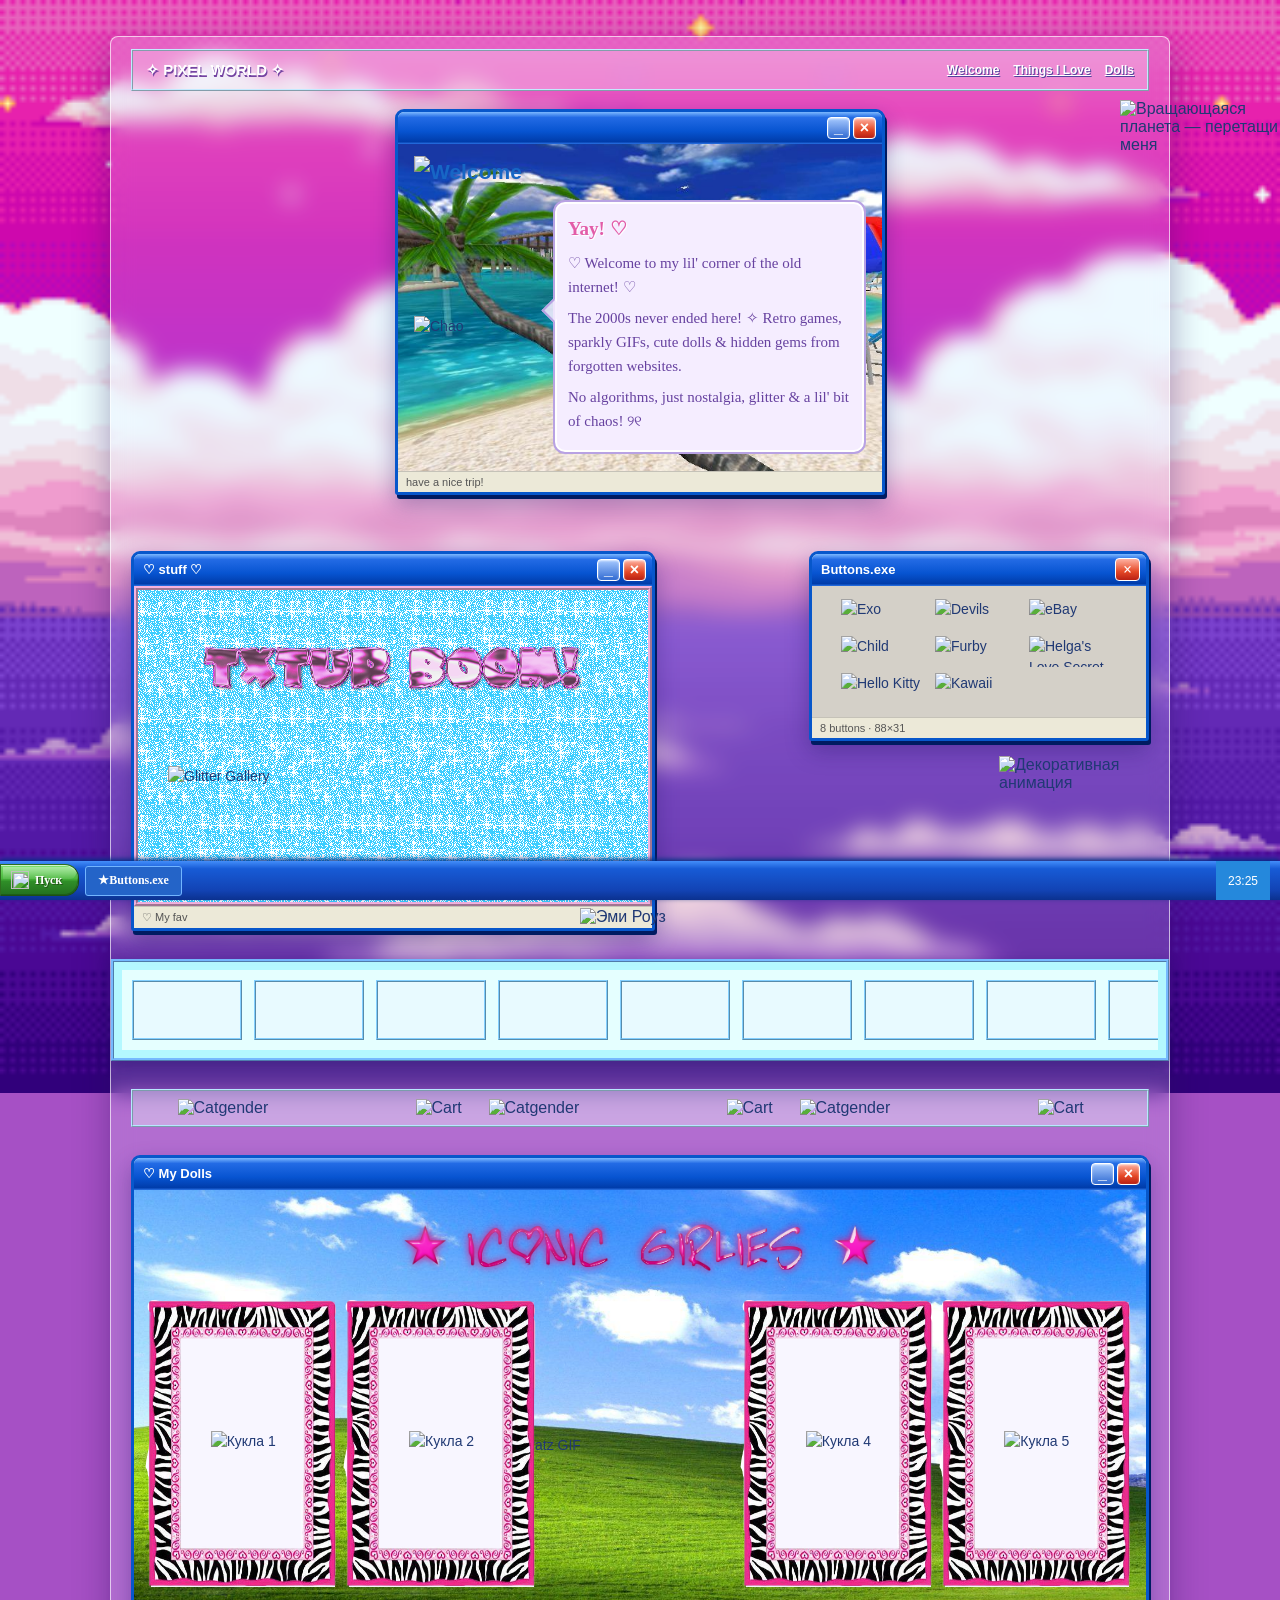
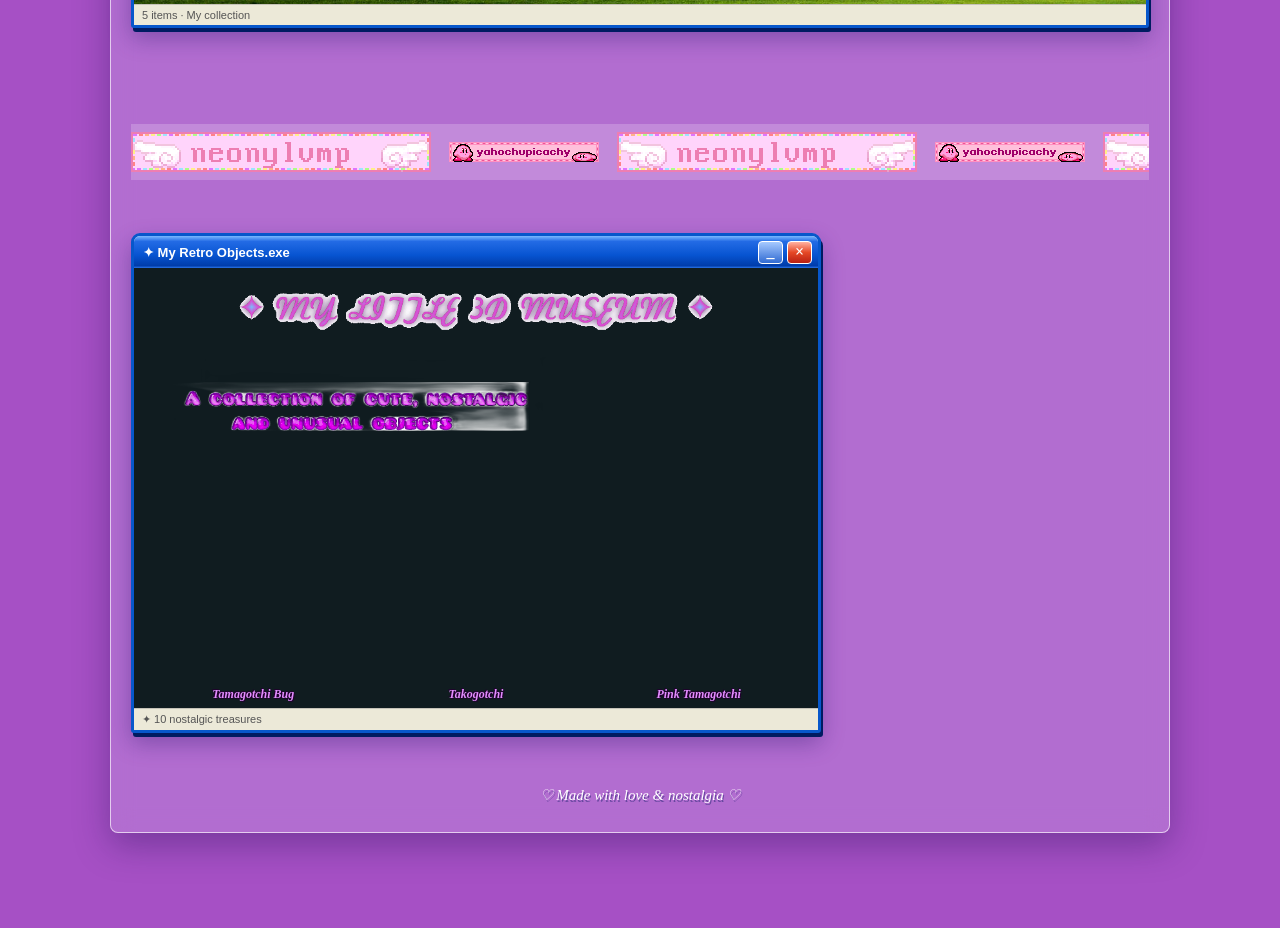
==== commit 6952210c: "fdd" ====
--- a/index.html
+++ b/index.html
@@ -19,8 +19,6 @@
      <section class="xp-window welcome" id="welcome">
 
   <div class="titlebar">
-    <span>✦ Мой мир — Добро пожаловать</span>
-
     <div class="xp-controls">
       <button class="xp-min" id="welcome-minimize"
         type="button" aria-label="Свернуть">_</button>
@@ -103,7 +101,7 @@
        <div class="favorites-heading">
   <div class="favorites-gif-wrap">
     <img
-      src="assets/c1.png"
+      src="assets/logo.png"
       alt="My Little Obsessions"
       class="favorites-heading-gif"
     >
@@ -273,7 +271,7 @@
     class="start-icon"
   >
   <span class="start-label">Пуск</span>
-</button><button id="show-buttons" type="button">★ My Buttons.exe</button><span class="clock" id="clock"></span></nav>
+</button><button id="show-buttons" type="button">★Buttons.exe</button><span class="clock" id="clock"></span></nav>
   <script src="script.js"></script>
   <script src="https://unpkg.com/webamp@1.5.0/built/webamp.bundle.min.js"></script>
   <script>
--- a/style.css
+++ b/style.css
@@ -111,9 +111,13 @@
 .welcome .speech-bubble::before {
   background: rgba(245, 237, 255, 0.88);
 }
-
+.welcome-gif {
+  filter: hue-rotate(120deg) saturate(180%);
+}
 .rings{height:17px;margin-bottom:12px;background:url('https://blob.gifcities.org/gifcities/RMXNNFYXNESNRWMKAGUX4RJCDGERPZAH.gif') repeat-x left center;background-size:auto 17px}
-.chao-dialogue{display:flex;align-items:center;gap:14px}.chao{width:125px;max-height:160px;object-fit:contain;flex-shrink:0;image-rendering:pixelated}.speech-bubble{position:relative;flex:1;padding:12px 13px;background:#f5edff;border:2px solid #b8a2e3;border-radius:12px;box-shadow:inset 0 0 0 2px #fff;color:#543e84}.speech-bubble:before{content:"";position:absolute;left:-10px;top:40%;width:15px;height:15px;background:#f5edff;border-left:2px solid #b8a2e3;border-bottom:2px solid #b8a2e3;transform:rotate(45deg)}.speech-bubble p{margin:7px 0}
+.chao-dialogue{display:flex;align-items:center;gap:14px}
+.chao{width:125px;max-height:160px;object-fit:contain;flex-shrink:0;image-rendering:pixelated}
+.speech-bubble{position:relative;flex:1;padding:12px 13px;background:#f5edff;border:2px solid #b8a2e3;border-radius:12px;box-shadow:inset 0 0 0 2px #fff;color:#543e84}.speech-bubble:before{content:"";position:absolute;left:-10px;top:40%;width:15px;height:15px;background:#f5edff;border-left:2px solid #b8a2e3;border-bottom:2px solid #b8a2e3;transform:rotate(45deg)}.speech-bubble p{margin:7px 0}
 /* Два окна рядом; Эми находится рядом со списком, не в углу страницы */
 .two-columns{display:grid;grid-template-columns:minmax(0,1fr) minmax(280px,340px);gap:24px;align-items:start}
 .favorites-area{position:relative;min-width:0;padding-right:130px;min-height:365px}.favorites{width:100%}
@@ -1020,3 +1024,47 @@
     opacity: 0;
   }
 }
+
+
+/* ♡ GLITTER CURSOR EFFECT ♡ */
+
+.cursor-glitter {
+  position: fixed;
+  z-index: 9999999;
+  pointer-events: none;
+  user-select: none;
+  line-height: 1;
+
+  text-shadow:
+    0 0 5px currentColor,
+    0 0 10px currentColor;
+
+  animation: glitterTrail 900ms ease-out forwards;
+}
+
+@keyframes glitterTrail {
+  0% {
+    opacity: 1;
+    transform: translate(-50%, -50%) scale(0.5);
+  }
+
+  50% {
+    opacity: 1;
+    transform:
+      translate(
+        calc(-50% + var(--dx) * 0.5),
+        calc(-50% + var(--dy) * 0.5)
+      )
+      scale(1.2);
+  }
+
+  100% {
+    opacity: 0;
+    transform:
+      translate(
+        calc(-50% + var(--dx)),
+        calc(-50% + var(--dy))
+      )
+      scale(0.2);
+  }
+}
